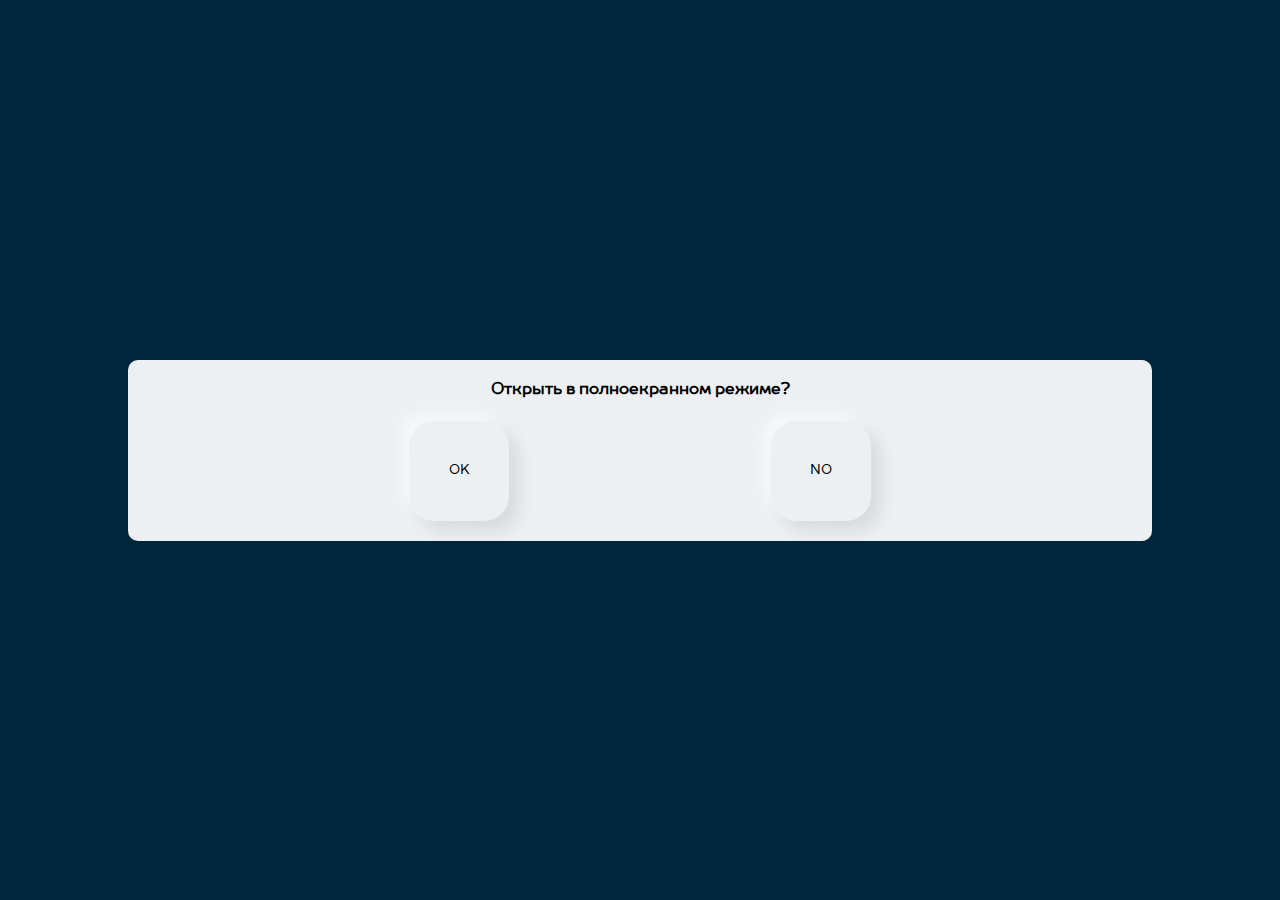
==== index.html @ 6e7ca12c "add content box" ====
<!DOCTYPE html>
<html lang="en">
  <head>
    <meta charset="utf-8" />
    <meta name="viewport" content="width=device-width, initial-scale=1" />
    <link rel="icon" href="favicon.ico" />
    <link rel="apple-touch-icon" href="favicon.png" />

    <meta name="theme-color" content="#00263c" />
    <meta
      name="description"
      content="Web site created using create-react-app"
    />
    <link rel="stylesheet" href="./publik/assets/css/main.min.css" />
    <title>ExpoApp</title>
  </head>
  <body>
    <noscript>You need to enable JavaScript to run this app.</noscript>
    <div class="modal__container active">
      <div class="modal__content">
        <h3>Открыть в полноекранном режиме?</h3>
        <button id="full_screen_submit">OK</button>
        <button id="full_screen_cancel">NO</button>
      </div>
    </div>

    <div class="wrapper">
      <div class="loader">
        <svg
          id="logo"
          xmlns="http://www.w3.org/2000/svg"
          width="100%"
          height="50vh"
          viewBox="-50 0 420 62.4"
          onanimationend="event.stopPropagation()"
        >
          <defs>
            <filter id="strokeGlow" y="-10" x="-10" width="420" height="62.4">
              <feGaussianBlur
                in="centeredOffset"
                stdDeviation="5 5"
                result="blur1"
                edgeMode="duplicate"
              ></feGaussianBlur>

              <feMerge>
                <feMergeNode in="blur1"></feMergeNode>
                <feMergeNode in="SourceGraphic"></feMergeNode>
              </feMerge>
            </filter>
          </defs>

          <g id="Layer_2" data-name="Layer 2" filter="url(#strokeGlow)">
            <path
              class="description_letter"
              d="M67.69,62.23H60.46v-9.3h1.26v8.2h6Z"
            />
            <path
              class="description_letter"
              d="M73.13,62.23H71.89v-9.3h1.24Z"
            />
            <path
              class="description_letter"
              d="M99.41,52.93v9.3H98.17V57.77H92.54v4.46H91.29v-9.3h1.25v3.73h5.63V52.93Z"
            />
            <path
              class="description_letter"
              d="M103.63,52.93h8.58V54h-3.67v8.2H107.3V54h-3.67Z"
            />
            <path
              class="description_letter"
              d="M117.67,62.23h-1.24v-9.3h1.24Z"
            />
            <path
              class="description_letter"
              d="M131.24,52.93v9.3H130l-6.15-7.46v7.46h-1.24v-9.3h1.25L130,60.39V52.93Z"
            />
            <path
              class="description_letter"
              d="M144.47,60.7a5,5,0,0,1-3.74,1.7,4.91,4.91,0,0,1-3.5-1.35,4.85,4.85,0,0,1-1.41-3.5,4.62,4.62,0,0,1,1.41-3.41,5.4,5.4,0,0,1,7.21,0l-.78.8a4,4,0,0,0-2.89-1A3.66,3.66,0,0,0,138.1,55a3.57,3.57,0,0,0-1,2.56,3.71,3.71,0,0,0,1.07,2.71,3.62,3.62,0,0,0,2.55,1,4,4,0,0,0,2.5-.89v-2.3h-2.5V57h3.74Z"
            />
            <path
              class="description_letter"
              d="M157.89,53.46a5.07,5.07,0,0,1,2.76-.7,7.94,7.94,0,0,1,3.61.8l-.45,1a7.25,7.25,0,0,0-3.07-.69,4,4,0,0,0-2.07.47,1.06,1.06,0,0,0-.59,1,1,1,0,0,0,.43.82,2.67,2.67,0,0,0,1.15.39l2,.36a5.68,5.68,0,0,1,2.23.8,2.17,2.17,0,0,1,.87,1.88,2.45,2.45,0,0,1-1,2.05,5.78,5.78,0,0,1-3.33.77,8.46,8.46,0,0,1-3.68-.76l.36-1a9.74,9.74,0,0,0,3.3.63,4.31,4.31,0,0,0,2.61-.56,1.4,1.4,0,0,0,.14-2,3.38,3.38,0,0,0-1.62-.57l-2.17-.37a3.65,3.65,0,0,1-1.92-.81,2,2,0,0,1-.59-1.58A2.14,2.14,0,0,1,157.89,53.46Z"
            />
            <path
              class="description_letter"
              d="M177.2,54.14a4.8,4.8,0,0,1,1.38,3.44,4.69,4.69,0,0,1-1.33,3.36,4.79,4.79,0,0,1-3.57,1.46,4.79,4.79,0,0,1-4.92-4.82,4.78,4.78,0,0,1,4.92-4.82A4.88,4.88,0,0,1,177.2,54.14Zm-6.2,6a3.69,3.69,0,0,0,5.33,0,3.92,3.92,0,0,0,0-5.2A3.72,3.72,0,0,0,171,55a3.74,3.74,0,0,0-1,2.59A3.68,3.68,0,0,0,171,60.15Z"
            />
            <path
              class="description_letter"
              d="M190.35,62.23h-7.23v-9.3h1.26v8.2h6Z"
            />
            <path
              class="description_letter"
              d="M202.2,58.35a4,4,0,0,1-1.22,3,4.16,4.16,0,0,1-5.68-.06,4.09,4.09,0,0,1-1.16-2.9V52.93h1.27v5.53a2.79,2.79,0,0,0,.79,2,2.63,2.63,0,0,0,2,.82,2.8,2.8,0,0,0,2-.82,2.76,2.76,0,0,0,.76-2V52.93h1.27Z"
            />
            <path
              class="description_letter"
              d="M206.41,52.93H215V54h-3.67v8.2h-1.24V54h-3.68Z"
            />
            <path
              class="description_letter"
              d="M220.46,62.23h-1.25v-9.3h1.25Z"
            />
            <path
              class="description_letter"
              d="M233.42,54.14a4.8,4.8,0,0,1,1.38,3.44,4.69,4.69,0,0,1-1.33,3.36,4.79,4.79,0,0,1-3.57,1.46A4.77,4.77,0,0,1,225,57.58a4.78,4.78,0,0,1,1.3-3.33,5.15,5.15,0,0,1,7.13-.11Zm-6.2,6a3.69,3.69,0,0,0,5.33,0,3.92,3.92,0,0,0,0-5.2,3.72,3.72,0,0,0-5.32,0,3.74,3.74,0,0,0-1,2.59A3.68,3.68,0,0,0,227.22,60.15Z"
            />
            <path
              class="description_letter"
              d="M248,52.93v9.3h-1.24l-6.16-7.46v7.46h-1.24v-9.3h1.26l6.17,7.46V52.93Z"
            />
            <path
              class="description_letter"
              d="M253.7,53.46a5,5,0,0,1,2.76-.7,8,8,0,0,1,3.61.8l-.45,1a7.28,7.28,0,0,0-3.07-.69,4,4,0,0,0-2.08.47,1.08,1.08,0,0,0-.59,1,.94.94,0,0,0,.44.82,2.63,2.63,0,0,0,1.14.39l2,.36a5.62,5.62,0,0,1,2.23.8,2.17,2.17,0,0,1,.87,1.88,2.45,2.45,0,0,1-1,2.05,5.78,5.78,0,0,1-3.33.77,8.42,8.42,0,0,1-3.67-.76l.35-1a9.75,9.75,0,0,0,3.31.63,4.28,4.28,0,0,0,2.6-.56,1.26,1.26,0,0,0,.51-1.06,1.23,1.23,0,0,0-.37-1,3.38,3.38,0,0,0-1.61-.57l-2.17-.37a3.72,3.72,0,0,1-1.93-.81,2,2,0,0,1-.59-1.58A2.13,2.13,0,0,1,253.7,53.46Z"
            />
            <path
              class="description_letter"
              d="M86.35,60.77a5.08,5.08,0,0,1-3.73,1.63,4.92,4.92,0,0,1-3.51-1.35,4.85,4.85,0,0,1-1.41-3.5,4.62,4.62,0,0,1,1.41-3.41,5.4,5.4,0,0,1,7.21,0l-.77.8a4,4,0,0,0-2.9-1A3.66,3.66,0,0,0,80,55a3.57,3.57,0,0,0-1,2.56,3.71,3.71,0,0,0,1.07,2.71,3.62,3.62,0,0,0,2.56,1,4,4,0,0,0,2.49-.89v-2.3H82.62V57h3.73Z"
            />
            <path
              class="logo_letter"
              d="M0,.57H24v5H5.55v7.15H22v5H5.55v8.68H24.68v5H0Z"
            />
            <path
              class="logo_letter"
              d="M100.39,19.79A11.91,11.91,0,0,1,92.12,23H82.76v8.38h-5.6V.57h15a11.58,11.58,0,0,1,9,4.11,11.19,11.19,0,0,1-.77,15.11Zm-3.75-3.7a8.14,8.14,0,0,0,1.54-4.21,5.91,5.91,0,0,0-1.54-4.22A6,6,0,0,0,91.91,5.6H82.76V18h9.56A5.71,5.71,0,0,0,96.64,16.09Z"
            />
            <path
              class="logo_letter"
              d="M142.12,4.52A16.23,16.23,0,0,1,146.7,16a15.56,15.56,0,0,1-4.37,11.2A16,16,0,0,1,130.45,32a16.27,16.27,0,0,1-12-5.14A16.29,16.29,0,0,1,142.12,4.52ZM122.59,23.65A10.56,10.56,0,0,0,130.45,27a10.75,10.75,0,0,0,7.87-3.34A11,11,0,0,0,141.2,16,10.63,10.63,0,0,0,130.45,4.93a10.73,10.73,0,0,0-7.86,3.35A11.06,11.06,0,0,0,119.66,16,11,11,0,0,0,122.59,23.65Z"
            />
            <path class="logo_letter" d="M182.88,31.41h-24V.57h5.5v26h18.51Z" />
            <path class="logo_letter" d="M199.16,31.41h-5.39V.57h5.39Z" />
            <path
              class="logo_letter"
              d="M240.22,24.91v1.44A16.23,16.23,0,0,1,227.62,32c-5.39,0-9.76-2-12.64-5.44a16.46,16.46,0,0,1-3.7-10.59A15.37,15.37,0,0,1,216,4.58,16.42,16.42,0,0,1,227.73,0a16,16,0,0,1,12.44,5.09l-3.65,3.65A11.15,11.15,0,0,0,227.73,5a10.94,10.94,0,0,0-7.87,3.24,10.75,10.75,0,0,0-3,7.66,10.79,10.79,0,0,0,3.19,8,10.63,10.63,0,0,0,7.55,3A11.74,11.74,0,0,0,235,24.47V19h-8.16V14h13.37Z"
            />
            <path
              class="logo_letter"
              d="M280.84.57V31.41h-5.45v-14H259.15v14h-5.5V.57h5.5V12.49h16.24V.57Z"
            />
            <path
              class="logo_letter"
              d="M291.73.57h28.33V5.5H308.59V31.41H303.2V5.5H291.73Z"
            />
            <polygon
              class="X_white"
              points="48.42 8.09 42.7 0.56 35.81 0.56 45.09 12.77 48.42 8.09"
            />
            <polygon
              class="X_white"
              points="51.21 20.83 59.25 31.41 66.14 31.41 55.19 17 51.21 20.83"
            />
            <polygon
              class="X_yello"
              points="56.83 0.59 34.89 31.41 36.59 31.41 68.65 0.59 56.83 0.59"
            />
          </g>
        </svg>
      </div>

      <div id="app">
        <section class="page page_1">
          <div class="card">
            <div class="card__media">
              <div class="card__media__intro">
              <img src="./publik/images/first.jpg" alt="" />
              </div>
            </div>
            <div class="card__content">
              <h3>Персональне світлове шоу</h3>
              <p>
                Lorem ipsum dolor sit, amet consectetur adipisicing elit. Rem,
                accusamus quae. Doloremque consequuntur autem iste porro tempore
                aperiam! Suscipit temporibus laboriosam labore beatae autem
                nulla dolorum iure animi at maxime!
              </p>
            </div>
          </div>
        </section>
        <section class="page page_2">
          <div class="card">
            <div class="card__media">
              <div class="card__media__intro">
              <img src="./publik/images/sec.jpg" alt="" />
              </div>
            </div>
            <div class="card__content">
              <h3>Идея символим проекта</h3>
              <p>
                Lorem ipsum dolor sit, amet consectetur adipisicing elit. Rem,
                accusamus quae. Doloremque consequuntur autem iste porro tempore
                aperiam! Suscipit temporibus laboriosam labore beatae autem
                nulla dolorum iure animi at maxime!
              </p>
            </div>
          </div>
        </section>
        <section class="page page_3">
          <div class="card">
            <div class="card__media">
              <div class="card__media__intro">
                <video
                  src="./publik/video/third.mp4"
                  preload="auto"
                  autoplay="true"
                  loop="true"
                  muted="muted"
                >
                  Sorry, your browser doesn't support embedded videos
                </video>
              </div>
            </div>
            <div class="card__content">
              <h3>3 Page</h3>
              <p>
                Lorem ipsum dolor sit, amet consectetur adipisicing elit. Rem,
                accusamus quae. Doloremque consequuntur autem iste porro tempore
                aperiam! Suscipit temporibus laboriosam labore beatae autem
                nulla dolorum iure animi at maxime!
              </p>
            </div>
          </div>
        </section>
        <section class="page page_4">
          <div class="card">
            <div class="card__media">
              <div class="card__media__intro">
                <video
                  src="./publik/video/fought.mp4"
                  preload="auto"
                  autoplay="true"
                  loop="true"
                  muted="muted"
                >
                  Sorry, your browser doesn't support embedded videos
                </video>
              </div>
            </div>
            <div class="card__content">
              <h3>4 Page</h3>
              <p>
                Lorem ipsum dolor sit, amet consectetur adipisicing elit. Rem,
                accusamus quae. Doloremque consequuntur autem iste porro tempore
                aperiam! Suscipit temporibus laboriosam labore beatae autem
                nulla dolorum iure animi at maxime!
              </p>
            </div>
          </div>
        </section>
      </div>
    </div>
    <script src="./publik/assets/js/index.js"></script>
  </body>
</html>
---- publik/assets/css/main.min.css ----
@font-face{font-family:"Prosto Sans";src:url("../fonts/TTProstoSansRegular.otf") format("opentype")}*{margin:0;padding:0;-webkit-box-sizing:border-box;box-sizing:border-box;font-family:Prosto Sans}html{font-size:62.5%}.wrapper{height:100vh;background-color:#00263c;position:relative;overflow:hidden}#app{height:100vh;display:-webkit-box;display:-ms-flexbox;display:flex;width:400vw}.page{width:100vw;height:100%;padding-right:15px;padding-left:15px;background-color:#00263c;position:absolute;left:0;top:0;display:-webkit-box;display:-ms-flexbox;display:flex;-webkit-box-pack:center;-ms-flex-pack:center;justify-content:center;-webkit-box-align:center;-ms-flex-align:center;align-items:center;-webkit-transition:opacity 0.5s linear;transition:opacity 0.5s linear;opacity:0;pointer-events:none}.page .card{width:100%;-webkit-box-shadow:3px 3px 3px #031824, -3px -3px 3px #4d4d4d;box-shadow:3px 3px 3px #031824, -3px -3px 3px #4d4d4d;background-color:#00263c;padding:30px;margin:60px 0 30px;border-radius:1.25rem;position:relative}.page .card::before{content:"";position:absolute;top:-63px;left:0;width:100%;height:60px;background-color:#00263c;z-index:1;right:45px}.page .card__media{position:relative;display:inline-block;border-radius:1.25rem;padding:10px;margin-top:-88px;background-color:#00263c}.page .card__media::after{content:"";position:absolute;top:0;left:0;right:0;bottom:0;-webkit-box-shadow:inset 3px 3px 3px #042233, inset -3px -3px 3px #4d4d4d;box-shadow:inset 3px 3px 3px #042233, inset -3px -3px 3px #4d4d4d;border-radius:1.25rem;z-index:0}.page .card__media__intro{-webkit-box-shadow:-2px -2px 7px rgba(83,83,83,0.4),2px 2px 7px rgba(0,0,0,0.35);box-shadow:-2px -2px 7px rgba(83,83,83,0.4),2px 2px 7px rgba(0,0,0,0.35);border-radius:1.25rem;padding:5px;position:relative;z-index:2;display:block}.page .card__media__intro img,.page .card__media__intro video{display:inline-block;border-radius:1rem;width:100%;vertical-align:middle;border-style:none}.page .card__content{color:#ccc;text-align:justify;padding:2rem}.page .card__content h3{font-size:3.4rem}.page .card__content p{font-size:1.6rem}.page.active{opacity:1;pointer-events:initial}button{width:100px;height:100px;-webkit-appearance:none;-moz-appearance:none;appearance:none;background-color:transparent;-webkit-box-shadow:-10px -10px 15px rgba(255,255,255,0.5),10px 10px 15px rgba(70,70,70,0.12);box-shadow:-10px -10px 15px rgba(255,255,255,0.5),10px 10px 15px rgba(70,70,70,0.12);border-radius:25px;border:none;outline:none}.modal__container{position:absolute;z-index:10;top:0;bottom:0;left:0;right:0;display:-webkit-box;display:-ms-flexbox;display:flex;-webkit-box-pack:center;-ms-flex-pack:center;justify-content:center;-webkit-box-align:center;-ms-flex-align:center;align-items:center;background-color:transparent;will-change:opacity;opacity:0;pointer-events:none;-webkit-transition:opacity .5s ease-in;transition:opacity .5s ease-in;z-index:11}.modal__container.active{opacity:1;pointer-events:initial}.modal__content{width:80vw;display:-webkit-box;display:-ms-flexbox;display:flex;-ms-flex-wrap:wrap;flex-wrap:wrap;padding:20px;background-color:#ECF0F3;-webkit-box-pack:space-evenly;-ms-flex-pack:space-evenly;justify-content:space-evenly;border-radius:10px}.modal__content>h3{-ms-flex-preferred-size:100%;flex-basis:100%;text-align:center;margin-bottom:20px;font-size:1.6rem}.loader{background:#00263c;position:absolute;left:0;right:0;height:100vh;display:-webkit-box;display:-ms-flexbox;display:flex;-webkit-box-pack:center;-ms-flex-pack:center;justify-content:center;-webkit-box-align:center;-ms-flex-align:center;align-items:center;z-index:10}.logo_letter,.X_white{fill:transparent;stroke:#c0f0ff;stroke-width:1;stroke-dasharray:100%;stroke-dashoffset:100%}.description_letter{fill:transparent;stroke:#c0f0ff;stroke-width:1;stroke-dasharray:100%;stroke-dashoffset:100%}.X_yello{fill:transparent;stroke:#ffcd00;stroke-width:1;stroke-dasharray:100%;stroke-dashoffset:100%;fill-rule:evenodd}.loader.play{-webkit-animation:loader_fade_out 1s ease-in-out 6s forwards;animation:loader_fade_out 1s ease-in-out 6s forwards}.loader.play .logo_letter,.loader.play .X_white{-webkit-animation:draw_letters 2s ease-in-out 2s 2 alternate;animation:draw_letters 2s ease-in-out 2s 2 alternate}.loader.play .description_letter{-webkit-animation:draw_letters 2s ease-in-out 2s 2 alternate;animation:draw_letters 2s ease-in-out 2s 2 alternate}.loader.play .X_yello{-webkit-animation:draw_X_letters 2s ease-in-out 2s 2 alternate;animation:draw_X_letters 2s ease-in-out 2s 2 alternate}@-webkit-keyframes draw_letters{0%{stroke-dashoffset:100%;fill:transparent}20%{fill:transparent}60%{fill:#c0f0ff}100%{stroke-dashoffset:0%;fill:#d5f5ff}}@keyframes draw_letters{0%{stroke-dashoffset:100%;fill:transparent}20%{fill:transparent}60%{fill:#c0f0ff}100%{stroke-dashoffset:0%;fill:#d5f5ff}}@-webkit-keyframes draw_X_letters{0%{stroke-dashoffset:100%;fill:transparent}20%{fill:transparent}50%{fill:#ffcd00}100%{stroke-dashoffset:0%;fill:#ffcd00}}@keyframes draw_X_letters{0%{stroke-dashoffset:100%;fill:transparent}20%{fill:transparent}50%{fill:#ffcd00}100%{stroke-dashoffset:0%;fill:#ffcd00}}@-webkit-keyframes loader_fade_out{to{opacity:0;pointer-events:none}}@keyframes loader_fade_out{to{opacity:0;pointer-events:none}}
/*# sourceMappingURL=main.min.css.map */
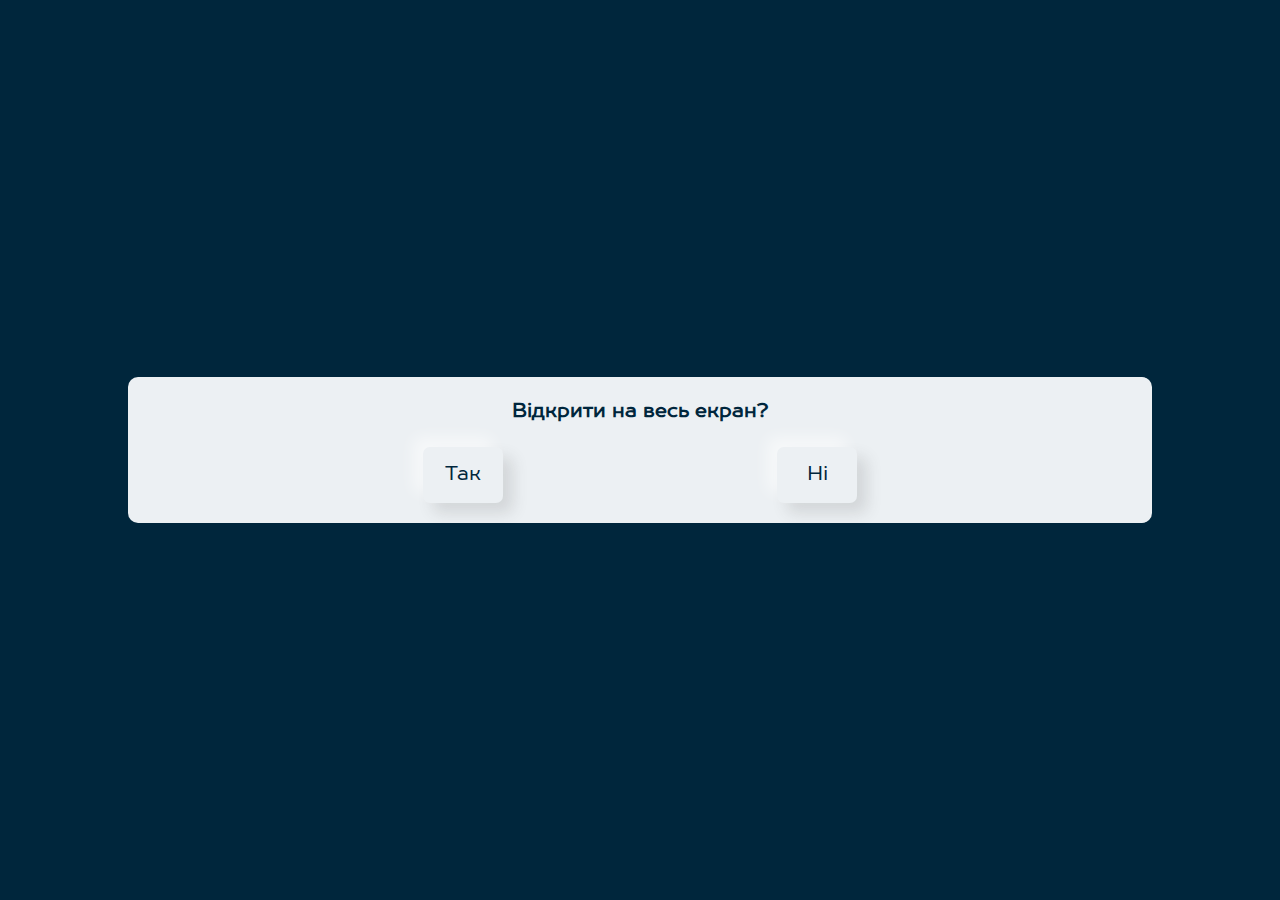
==== commit 78bf0f33: "stable version" ====
--- a/index.html
+++ b/index.html
@@ -18,9 +18,9 @@
     <noscript>You need to enable JavaScript to run this app.</noscript>
     <div class="modal__container active">
       <div class="modal__content">
-        <h3>Открыть в полноекранном режиме?</h3>
-        <button id="full_screen_submit">OK</button>
-        <button id="full_screen_cancel">NO</button>
+        <h3>Відкрити на весь екран?</h3>
+        <button id="full_screen_submit">Так</button>
+        <button id="full_screen_cancel">Ні</button>
       </div>
     </div>
 
@@ -166,7 +166,7 @@
           <div class="card">
             <div class="card__media">
               <div class="card__media__intro">
-              <img src="./publik/images/first.jpg" alt="" />
+              <img src="./publik/images/Dniepr.jpg" alt="" />
               </div>
             </div>
             <div class="card__content">
@@ -184,7 +184,7 @@
           <div class="card">
             <div class="card__media">
               <div class="card__media__intro">
-              <img src="./publik/images/sec.jpg" alt="" />
+              <img src="./publik/images/Plosiad.jpg" alt="" />
               </div>
             </div>
             <div class="card__content">
--- a/publik/assets/css/main.min.css
+++ b/publik/assets/css/main.min.css
@@ -1,2 +1,2 @@
-@font-face{font-family:"Prosto Sans";src:url("../fonts/TTProstoSansRegular.otf") format("opentype")}*{margin:0;padding:0;-webkit-box-sizing:border-box;box-sizing:border-box;font-family:Prosto Sans}html{font-size:62.5%}.wrapper{height:100vh;background-color:#00263c;position:relative;overflow:hidden}#app{height:100vh;display:-webkit-box;display:-ms-flexbox;display:flex;width:400vw}.page{width:100vw;height:100%;padding-right:15px;padding-left:15px;background-color:#00263c;position:absolute;left:0;top:0;display:-webkit-box;display:-ms-flexbox;display:flex;-webkit-box-pack:center;-ms-flex-pack:center;justify-content:center;-webkit-box-align:center;-ms-flex-align:center;align-items:center;-webkit-transition:opacity 0.5s linear;transition:opacity 0.5s linear;opacity:0;pointer-events:none}.page .card{width:100%;-webkit-box-shadow:3px 3px 3px #031824, -3px -3px 3px #4d4d4d;box-shadow:3px 3px 3px #031824, -3px -3px 3px #4d4d4d;background-color:#00263c;padding:30px;margin:60px 0 30px;border-radius:1.25rem;position:relative}.page .card::before{content:"";position:absolute;top:-63px;left:0;width:100%;height:60px;background-color:#00263c;z-index:1;right:45px}.page .card__media{position:relative;display:inline-block;border-radius:1.25rem;padding:10px;margin-top:-88px;background-color:#00263c}.page .card__media::after{content:"";position:absolute;top:0;left:0;right:0;bottom:0;-webkit-box-shadow:inset 3px 3px 3px #042233, inset -3px -3px 3px #4d4d4d;box-shadow:inset 3px 3px 3px #042233, inset -3px -3px 3px #4d4d4d;border-radius:1.25rem;z-index:0}.page .card__media__intro{-webkit-box-shadow:-2px -2px 7px rgba(83,83,83,0.4),2px 2px 7px rgba(0,0,0,0.35);box-shadow:-2px -2px 7px rgba(83,83,83,0.4),2px 2px 7px rgba(0,0,0,0.35);border-radius:1.25rem;padding:5px;position:relative;z-index:2;display:block}.page .card__media__intro img,.page .card__media__intro video{display:inline-block;border-radius:1rem;width:100%;vertical-align:middle;border-style:none}.page .card__content{color:#ccc;text-align:justify;padding:2rem}.page .card__content h3{font-size:3.4rem}.page .card__content p{font-size:1.6rem}.page.active{opacity:1;pointer-events:initial}button{width:100px;height:100px;-webkit-appearance:none;-moz-appearance:none;appearance:none;background-color:transparent;-webkit-box-shadow:-10px -10px 15px rgba(255,255,255,0.5),10px 10px 15px rgba(70,70,70,0.12);box-shadow:-10px -10px 15px rgba(255,255,255,0.5),10px 10px 15px rgba(70,70,70,0.12);border-radius:25px;border:none;outline:none}.modal__container{position:absolute;z-index:10;top:0;bottom:0;left:0;right:0;display:-webkit-box;display:-ms-flexbox;display:flex;-webkit-box-pack:center;-ms-flex-pack:center;justify-content:center;-webkit-box-align:center;-ms-flex-align:center;align-items:center;background-color:transparent;will-change:opacity;opacity:0;pointer-events:none;-webkit-transition:opacity .5s ease-in;transition:opacity .5s ease-in;z-index:11}.modal__container.active{opacity:1;pointer-events:initial}.modal__content{width:80vw;display:-webkit-box;display:-ms-flexbox;display:flex;-ms-flex-wrap:wrap;flex-wrap:wrap;padding:20px;background-color:#ECF0F3;-webkit-box-pack:space-evenly;-ms-flex-pack:space-evenly;justify-content:space-evenly;border-radius:10px}.modal__content>h3{-ms-flex-preferred-size:100%;flex-basis:100%;text-align:center;margin-bottom:20px;font-size:1.6rem}.loader{background:#00263c;position:absolute;left:0;right:0;height:100vh;display:-webkit-box;display:-ms-flexbox;display:flex;-webkit-box-pack:center;-ms-flex-pack:center;justify-content:center;-webkit-box-align:center;-ms-flex-align:center;align-items:center;z-index:10}.logo_letter,.X_white{fill:transparent;stroke:#c0f0ff;stroke-width:1;stroke-dasharray:100%;stroke-dashoffset:100%}.description_letter{fill:transparent;stroke:#c0f0ff;stroke-width:1;stroke-dasharray:100%;stroke-dashoffset:100%}.X_yello{fill:transparent;stroke:#ffcd00;stroke-width:1;stroke-dasharray:100%;stroke-dashoffset:100%;fill-rule:evenodd}.loader.play{-webkit-animation:loader_fade_out 1s ease-in-out 6s forwards;animation:loader_fade_out 1s ease-in-out 6s forwards}.loader.play .logo_letter,.loader.play .X_white{-webkit-animation:draw_letters 2s ease-in-out 2s 2 alternate;animation:draw_letters 2s ease-in-out 2s 2 alternate}.loader.play .description_letter{-webkit-animation:draw_letters 2s ease-in-out 2s 2 alternate;animation:draw_letters 2s ease-in-out 2s 2 alternate}.loader.play .X_yello{-webkit-animation:draw_X_letters 2s ease-in-out 2s 2 alternate;animation:draw_X_letters 2s ease-in-out 2s 2 alternate}@-webkit-keyframes draw_letters{0%{stroke-dashoffset:100%;fill:transparent}20%{fill:transparent}60%{fill:#c0f0ff}100%{stroke-dashoffset:0%;fill:#d5f5ff}}@keyframes draw_letters{0%{stroke-dashoffset:100%;fill:transparent}20%{fill:transparent}60%{fill:#c0f0ff}100%{stroke-dashoffset:0%;fill:#d5f5ff}}@-webkit-keyframes draw_X_letters{0%{stroke-dashoffset:100%;fill:transparent}20%{fill:transparent}50%{fill:#ffcd00}100%{stroke-dashoffset:0%;fill:#ffcd00}}@keyframes draw_X_letters{0%{stroke-dashoffset:100%;fill:transparent}20%{fill:transparent}50%{fill:#ffcd00}100%{stroke-dashoffset:0%;fill:#ffcd00}}@-webkit-keyframes loader_fade_out{to{opacity:0;pointer-events:none}}@keyframes loader_fade_out{to{opacity:0;pointer-events:none}}
+@font-face{font-family:"Expo_regular";src:url("../fonts/TT Prosto Sans Regular.otf") format("opentype")}@font-face{font-family:"Expo_Black";src:url("../fonts/TT Prosto Sans Black.otf") format("opentype")}@font-face{font-family:"Expo_Bold";src:url("../fonts/TT Prosto Sans Bold.otf") format("opentype")}@font-face{font-family:"Expo_Light";src:url("../fonts/TT Prosto Sans Light.otf") format("opentype")}@font-face{font-family:"Expo_Light Italic";src:url("../fonts/TT Prosto Sans Light Italic.otf") format("opentype")}*{margin:0;padding:0;-webkit-box-sizing:border-box;box-sizing:border-box;font-family:Expo_regular}*::-moz-selection{color:red}*::selection{color:red}html{font-size:62.5%}.wrapper{height:100vh;background-color:#00263c;position:relative;overflow:hidden}#app{height:100vh;display:-webkit-box;display:-ms-flexbox;display:flex;width:400vw}.page{width:100vw;height:100%;padding-right:15px;padding-left:15px;background-color:#00263c;position:absolute;left:0;top:0;display:-webkit-box;display:-ms-flexbox;display:flex;-webkit-box-pack:center;-ms-flex-pack:center;justify-content:center;-webkit-box-align:center;-ms-flex-align:center;align-items:center;-webkit-transition:opacity 0.5s linear;transition:opacity 0.5s linear;opacity:0;pointer-events:none}.page .card{width:100%;-webkit-box-shadow:3px 3px 3px #031824, -3px -3px 3px #4d4d4d;box-shadow:3px 3px 3px #031824, -3px -3px 3px #4d4d4d;background-color:#00263c;padding:30px;margin:60px 0 30px;border-radius:1.25rem;position:relative}.page .card::before{content:"";position:absolute;top:-63px;left:0;width:100%;height:60px;background-color:#00263c;z-index:1;right:45px}.page .card__media{height:35vh;position:relative;display:inline-block;border-radius:1.25rem;padding:10px;margin-top:-88px;background-color:#00263c}.page .card__media>*{height:100%}.page .card__media::after{content:"";position:absolute;top:0;left:0;right:0;bottom:0;-webkit-box-shadow:inset 3px 3px 3px #042233, inset -3px -3px 3px #4d4d4d;box-shadow:inset 3px 3px 3px #042233, inset -3px -3px 3px #4d4d4d;border-radius:1.25rem;z-index:0}.page .card__media__intro{-webkit-box-shadow:-2px -2px 7px rgba(83,83,83,0.4),2px 2px 7px rgba(0,0,0,0.35);box-shadow:-2px -2px 7px rgba(83,83,83,0.4),2px 2px 7px rgba(0,0,0,0.35);border-radius:1.25rem;padding:5px;position:relative;z-index:2;display:block}.page .card__media__intro img,.page .card__media__intro video{display:inline-block;border-radius:1rem;width:100%;height:100%;vertical-align:middle;-o-object-fit:cover;object-fit:cover;border-style:none}.page .card__content{color:#ccc;text-align:justify;padding:2rem}.page .card__content h3{font-size:3.4rem}.page .card__content p{font-size:1.6rem}.page.active{opacity:1;pointer-events:initial}button{padding:.75em 1em;min-width:4em;-webkit-appearance:none;-moz-appearance:none;appearance:none;background-color:transparent;-webkit-box-shadow:-10px -10px 15px rgba(255,255,255,0.534),10px 10px 15px rgba(70,70,70,0.15);box-shadow:-10px -10px 15px rgba(255,255,255,0.534),10px 10px 15px rgba(70,70,70,0.15);border-radius:.35em;color:inherit;border:none;outline:none;font-size:1em}button:active{color:green}.modal__container{position:absolute;z-index:10;top:0;bottom:0;left:0;right:0;display:-webkit-box;display:-ms-flexbox;display:flex;-webkit-box-pack:center;-ms-flex-pack:center;justify-content:center;-webkit-box-align:center;-ms-flex-align:center;align-items:center;background-color:transparent;will-change:opacity;opacity:0;pointer-events:none;-webkit-transition:opacity .5s ease-in;transition:opacity .5s ease-in;z-index:11}.modal__container.active{opacity:1;pointer-events:initial}.modal__content{width:80vw;display:-webkit-box;display:-ms-flexbox;display:flex;-ms-flex-wrap:wrap;flex-wrap:wrap;padding:20px;background-color:#ECF0F3;-webkit-box-pack:space-evenly;-ms-flex-pack:space-evenly;justify-content:space-evenly;border-radius:10px;font-size:2rem;color:#00263c}.modal__content>h3{-ms-flex-preferred-size:100%;flex-basis:100%;text-align:center;margin-bottom:20px;font-size:1em;line-height:1.5em}.loader{background:#00263c;position:absolute;left:0;right:0;height:100vh;display:-webkit-box;display:-ms-flexbox;display:flex;-webkit-box-pack:center;-ms-flex-pack:center;justify-content:center;-webkit-box-align:center;-ms-flex-align:center;align-items:center;z-index:10}.logo_letter,.X_white{fill:transparent;stroke:#c0f0ff;stroke-width:1;stroke-dasharray:100%;stroke-dashoffset:100%}.description_letter{fill:transparent;stroke:#c0f0ff;stroke-width:1;stroke-dasharray:100%;stroke-dashoffset:100%}.X_yello{fill:transparent;stroke:#ffcd00;stroke-width:1;stroke-dasharray:100%;stroke-dashoffset:100%;fill-rule:evenodd}.loader.play{-webkit-animation:loader_fade_out 1s ease-in-out 6s forwards;animation:loader_fade_out 1s ease-in-out 6s forwards}.loader.play .logo_letter,.loader.play .X_white{-webkit-animation:draw_letters 2s ease-in-out 2s 2 alternate;animation:draw_letters 2s ease-in-out 2s 2 alternate}.loader.play .description_letter{-webkit-animation:draw_letters 2s ease-in-out 2s 2 alternate;animation:draw_letters 2s ease-in-out 2s 2 alternate}.loader.play .X_yello{-webkit-animation:draw_X_letters 2s ease-in-out 2s 2 alternate;animation:draw_X_letters 2s ease-in-out 2s 2 alternate}@-webkit-keyframes draw_letters{0%{stroke-dashoffset:100%;fill:transparent}20%{fill:transparent}60%{fill:#c0f0ff}100%{stroke-dashoffset:0%;fill:#d5f5ff}}@keyframes draw_letters{0%{stroke-dashoffset:100%;fill:transparent}20%{fill:transparent}60%{fill:#c0f0ff}100%{stroke-dashoffset:0%;fill:#d5f5ff}}@-webkit-keyframes draw_X_letters{0%{stroke-dashoffset:100%;fill:transparent}20%{fill:transparent}50%{fill:#ffcd00}100%{stroke-dashoffset:0%;fill:#ffcd00}}@keyframes draw_X_letters{0%{stroke-dashoffset:100%;fill:transparent}20%{fill:transparent}50%{fill:#ffcd00}100%{stroke-dashoffset:0%;fill:#ffcd00}}@-webkit-keyframes loader_fade_out{to{opacity:0;pointer-events:none}}@keyframes loader_fade_out{to{opacity:0;pointer-events:none}}
 /*# sourceMappingURL=main.min.css.map */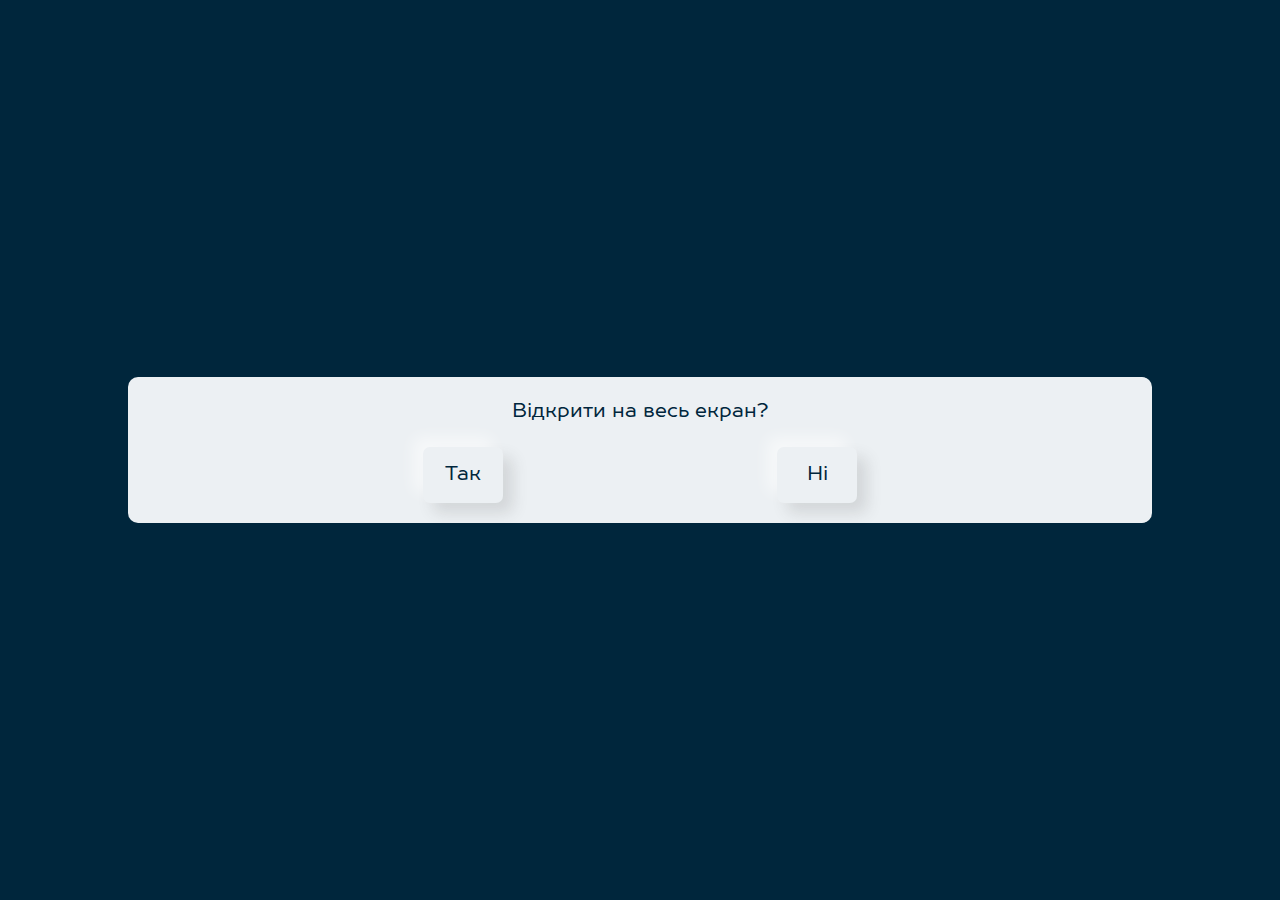
==== commit 4ad84f4c: "create animations" ====
--- a/index.html
+++ b/index.html
@@ -18,7 +18,7 @@
     <noscript>You need to enable JavaScript to run this app.</noscript>
     <div class="modal__container active">
       <div class="modal__content">
-        <h3>Відкрити на весь екран?</h3>
+        <p class="modal__content__info">Відкрити на весь екран?</p>
         <button id="full_screen_submit">Так</button>
         <button id="full_screen_cancel">Ні</button>
       </div>
@@ -164,91 +164,77 @@
       <div id="app">
         <section class="page page_1">
           <div class="card">
-            <div class="card__media">
-              <div class="card__media__intro">
-              <img src="./publik/images/Dniepr.jpg" alt="" />
-              </div>
-            </div>
+            <div class="card__media-container">
+              <img
+                class="card__bg card__bg-1"
+                src="./publik/images/Dniepr.jpg"
+                alt="Дніпро"
+              />
+            </div>
+
             <div class="card__content">
               <h3>Персональне світлове шоу</h3>
               <p>
-                Lorem ipsum dolor sit, amet consectetur adipisicing elit. Rem,
-                accusamus quae. Doloremque consequuntur autem iste porro tempore
-                aperiam! Suscipit temporibus laboriosam labore beatae autem
-                nulla dolorum iure animi at maxime!
+                Lorem ipsum dolor sit, amet consectetur adipisicing elit.
+                Assumenda cumque sint minima! Non quae ab aliquid unde laborum
               </p>
             </div>
+            <button>Далі</button>
           </div>
         </section>
         <section class="page page_2">
           <div class="card">
-            <div class="card__media">
-              <div class="card__media__intro">
-              <img src="./publik/images/Plosiad.jpg" alt="" />
-              </div>
+            <div class="card__media-container">
+              <img
+                class="card__bg card__bg-2"
+                src="./publik/images/Plosiad.jpg"
+                alt="Дніпро"
+              />
             </div>
             <div class="card__content">
-              <h3>Идея символим проекта</h3>
+              <h3>Персональне світлове шоу</h3>
               <p>
-                Lorem ipsum dolor sit, amet consectetur adipisicing elit. Rem,
-                accusamus quae. Doloremque consequuntur autem iste porro tempore
-                aperiam! Suscipit temporibus laboriosam labore beatae autem
-                nulla dolorum iure animi at maxime!
+                Lorem ipsum dolor sit, amet consectetur adipisicing elit.
+                Assumenda cumque sint minima! Non quae ab aliquid unde laborum
               </p>
             </div>
+            <button>Далі</button>
           </div>
         </section>
         <section class="page page_3">
           <div class="card">
-            <div class="card__media">
-              <div class="card__media__intro">
-                <video
-                  src="./publik/video/third.mp4"
-                  preload="auto"
-                  autoplay="true"
-                  loop="true"
-                  muted="muted"
-                >
-                  Sorry, your browser doesn't support embedded videos
-                </video>
-              </div>
-            </div>
-            <div class="card__content">
-              <h3>3 Page</h3>
-              <p>
-                Lorem ipsum dolor sit, amet consectetur adipisicing elit. Rem,
-                accusamus quae. Doloremque consequuntur autem iste porro tempore
-                aperiam! Suscipit temporibus laboriosam labore beatae autem
-                nulla dolorum iure animi at maxime!
-              </p>
-            </div>
+            <div class="card__media-container">
+              <video
+                class="card__bg card__bg-3"
+                src="./publik/video/third.mp4"
+                preload="auto"
+                loop="true"
+                muted="muted"
+              >
+                На жаль, ваш веб-переглядач не підтримує вбудовані відео
+              </video>
+            </div>
+            <button>Далі</button>
           </div>
         </section>
         <section class="page page_4">
           <div class="card">
-            <div class="card__media">
-              <div class="card__media__intro">
-                <video
-                  src="./publik/video/fought.mp4"
-                  preload="auto"
-                  autoplay="true"
-                  loop="true"
-                  muted="muted"
-                >
-                  Sorry, your browser doesn't support embedded videos
-                </video>
-              </div>
-            </div>
-            <div class="card__content">
-              <h3>4 Page</h3>
-              <p>
-                Lorem ipsum dolor sit, amet consectetur adipisicing elit. Rem,
-                accusamus quae. Doloremque consequuntur autem iste porro tempore
-                aperiam! Suscipit temporibus laboriosam labore beatae autem
-                nulla dolorum iure animi at maxime!
-              </p>
-            </div>
-          </div>
+            <div class="card__media-container">
+              <video
+                class="card__bg card__bg-4"
+                src="./publik/video/fought.mp4"
+                preload="auto"
+                loop="true"
+                muted="muted"
+              >
+                Sorry, your browser doesn't support embedded videos
+              </video>
+            </div>
+            <button>Далі</button>
+          </div>
+        </section>
+        <section class="page page_5">
+          <button>Далі</button>
         </section>
       </div>
     </div>
--- a/publik/assets/css/main.min.css
+++ b/publik/assets/css/main.min.css
@@ -1,2 +1,2 @@
-@font-face{font-family:"Expo_regular";src:url("../fonts/TT Prosto Sans Regular.otf") format("opentype")}@font-face{font-family:"Expo_Black";src:url("../fonts/TT Prosto Sans Black.otf") format("opentype")}@font-face{font-family:"Expo_Bold";src:url("../fonts/TT Prosto Sans Bold.otf") format("opentype")}@font-face{font-family:"Expo_Light";src:url("../fonts/TT Prosto Sans Light.otf") format("opentype")}@font-face{font-family:"Expo_Light Italic";src:url("../fonts/TT Prosto Sans Light Italic.otf") format("opentype")}*{margin:0;padding:0;-webkit-box-sizing:border-box;box-sizing:border-box;font-family:Expo_regular}*::-moz-selection{color:red}*::selection{color:red}html{font-size:62.5%}.wrapper{height:100vh;background-color:#00263c;position:relative;overflow:hidden}#app{height:100vh;display:-webkit-box;display:-ms-flexbox;display:flex;width:400vw}.page{width:100vw;height:100%;padding-right:15px;padding-left:15px;background-color:#00263c;position:absolute;left:0;top:0;display:-webkit-box;display:-ms-flexbox;display:flex;-webkit-box-pack:center;-ms-flex-pack:center;justify-content:center;-webkit-box-align:center;-ms-flex-align:center;align-items:center;-webkit-transition:opacity 0.5s linear;transition:opacity 0.5s linear;opacity:0;pointer-events:none}.page .card{width:100%;-webkit-box-shadow:3px 3px 3px #031824, -3px -3px 3px #4d4d4d;box-shadow:3px 3px 3px #031824, -3px -3px 3px #4d4d4d;background-color:#00263c;padding:30px;margin:60px 0 30px;border-radius:1.25rem;position:relative}.page .card::before{content:"";position:absolute;top:-63px;left:0;width:100%;height:60px;background-color:#00263c;z-index:1;right:45px}.page .card__media{height:35vh;position:relative;display:inline-block;border-radius:1.25rem;padding:10px;margin-top:-88px;background-color:#00263c}.page .card__media>*{height:100%}.page .card__media::after{content:"";position:absolute;top:0;left:0;right:0;bottom:0;-webkit-box-shadow:inset 3px 3px 3px #042233, inset -3px -3px 3px #4d4d4d;box-shadow:inset 3px 3px 3px #042233, inset -3px -3px 3px #4d4d4d;border-radius:1.25rem;z-index:0}.page .card__media__intro{-webkit-box-shadow:-2px -2px 7px rgba(83,83,83,0.4),2px 2px 7px rgba(0,0,0,0.35);box-shadow:-2px -2px 7px rgba(83,83,83,0.4),2px 2px 7px rgba(0,0,0,0.35);border-radius:1.25rem;padding:5px;position:relative;z-index:2;display:block}.page .card__media__intro img,.page .card__media__intro video{display:inline-block;border-radius:1rem;width:100%;height:100%;vertical-align:middle;-o-object-fit:cover;object-fit:cover;border-style:none}.page .card__content{color:#ccc;text-align:justify;padding:2rem}.page .card__content h3{font-size:3.4rem}.page .card__content p{font-size:1.6rem}.page.active{opacity:1;pointer-events:initial}button{padding:.75em 1em;min-width:4em;-webkit-appearance:none;-moz-appearance:none;appearance:none;background-color:transparent;-webkit-box-shadow:-10px -10px 15px rgba(255,255,255,0.534),10px 10px 15px rgba(70,70,70,0.15);box-shadow:-10px -10px 15px rgba(255,255,255,0.534),10px 10px 15px rgba(70,70,70,0.15);border-radius:.35em;color:inherit;border:none;outline:none;font-size:1em}button:active{color:green}.modal__container{position:absolute;z-index:10;top:0;bottom:0;left:0;right:0;display:-webkit-box;display:-ms-flexbox;display:flex;-webkit-box-pack:center;-ms-flex-pack:center;justify-content:center;-webkit-box-align:center;-ms-flex-align:center;align-items:center;background-color:transparent;will-change:opacity;opacity:0;pointer-events:none;-webkit-transition:opacity .5s ease-in;transition:opacity .5s ease-in;z-index:11}.modal__container.active{opacity:1;pointer-events:initial}.modal__content{width:80vw;display:-webkit-box;display:-ms-flexbox;display:flex;-ms-flex-wrap:wrap;flex-wrap:wrap;padding:20px;background-color:#ECF0F3;-webkit-box-pack:space-evenly;-ms-flex-pack:space-evenly;justify-content:space-evenly;border-radius:10px;font-size:2rem;color:#00263c}.modal__content>h3{-ms-flex-preferred-size:100%;flex-basis:100%;text-align:center;margin-bottom:20px;font-size:1em;line-height:1.5em}.loader{background:#00263c;position:absolute;left:0;right:0;height:100vh;display:-webkit-box;display:-ms-flexbox;display:flex;-webkit-box-pack:center;-ms-flex-pack:center;justify-content:center;-webkit-box-align:center;-ms-flex-align:center;align-items:center;z-index:10}.logo_letter,.X_white{fill:transparent;stroke:#c0f0ff;stroke-width:1;stroke-dasharray:100%;stroke-dashoffset:100%}.description_letter{fill:transparent;stroke:#c0f0ff;stroke-width:1;stroke-dasharray:100%;stroke-dashoffset:100%}.X_yello{fill:transparent;stroke:#ffcd00;stroke-width:1;stroke-dasharray:100%;stroke-dashoffset:100%;fill-rule:evenodd}.loader.play{-webkit-animation:loader_fade_out 1s ease-in-out 6s forwards;animation:loader_fade_out 1s ease-in-out 6s forwards}.loader.play .logo_letter,.loader.play .X_white{-webkit-animation:draw_letters 2s ease-in-out 2s 2 alternate;animation:draw_letters 2s ease-in-out 2s 2 alternate}.loader.play .description_letter{-webkit-animation:draw_letters 2s ease-in-out 2s 2 alternate;animation:draw_letters 2s ease-in-out 2s 2 alternate}.loader.play .X_yello{-webkit-animation:draw_X_letters 2s ease-in-out 2s 2 alternate;animation:draw_X_letters 2s ease-in-out 2s 2 alternate}@-webkit-keyframes draw_letters{0%{stroke-dashoffset:100%;fill:transparent}20%{fill:transparent}60%{fill:#c0f0ff}100%{stroke-dashoffset:0%;fill:#d5f5ff}}@keyframes draw_letters{0%{stroke-dashoffset:100%;fill:transparent}20%{fill:transparent}60%{fill:#c0f0ff}100%{stroke-dashoffset:0%;fill:#d5f5ff}}@-webkit-keyframes draw_X_letters{0%{stroke-dashoffset:100%;fill:transparent}20%{fill:transparent}50%{fill:#ffcd00}100%{stroke-dashoffset:0%;fill:#ffcd00}}@keyframes draw_X_letters{0%{stroke-dashoffset:100%;fill:transparent}20%{fill:transparent}50%{fill:#ffcd00}100%{stroke-dashoffset:0%;fill:#ffcd00}}@-webkit-keyframes loader_fade_out{to{opacity:0;pointer-events:none}}@keyframes loader_fade_out{to{opacity:0;pointer-events:none}}
+@font-face{font-family:"Expo_regular";src:url("../fonts/TT Prosto Sans Regular.otf") format("opentype")}@font-face{font-family:"Expo_Black";src:url("../fonts/TT Prosto Sans Black.otf") format("opentype")}@font-face{font-family:"Expo_Bold";src:url("../fonts/TT Prosto Sans Bold.otf") format("opentype")}@font-face{font-family:"Expo_Light";src:url("../fonts/TT Prosto Sans Light.otf") format("opentype")}@font-face{font-family:"Expo_Light_Italic";src:url("../fonts/TT Prosto Sans Light Italic.otf") format("opentype")}@font-face{font-family:"Greta_display";src:url("../fonts/Greta-Display-Pro-Italic_21518.ttf") format("opentype")}h2{font-family:Expo_Light;letter-spacing:5px;font-size:4em}h3{font-family:Expo_Light;letter-spacing:2px;font-size:1.5em;text-transform:uppercase;margin-bottom:20px}h4{font-family:Expo_Black;letter-spacing:2px;font-size:0.75em;text-transform:uppercase}.note{font-family:Greta_display;font-size:0.75em}html{font-family:Expo_regular}p{font-size:1em}*{margin:0;padding:0;-webkit-box-sizing:border-box;box-sizing:border-box;font-family:Expo_regular}*::-moz-selection{color:inherit}*::selection{color:inherit}html{font-size:62.5%}.wrapper{height:100vh;background-color:#00263c;position:relative;overflow:hidden}#app{height:100vh;display:-webkit-box;display:-ms-flexbox;display:flex;width:400vw}.page{width:100vw;height:100%;background-color:transparent;position:absolute;left:0;top:0;display:-webkit-box;display:-ms-flexbox;display:flex;-webkit-box-pack:center;-ms-flex-pack:center;justify-content:center;-webkit-box-align:center;-ms-flex-align:center;align-items:center;-webkit-transition:opacity 0.5s linear;transition:opacity 0.5s linear;opacity:0;pointer-events:none}.page.active{opacity:1;pointer-events:initial}.card{height:100%;overflow:hidden;position:relative;display:-webkit-box;display:-ms-flexbox;display:flex;-webkit-box-orient:vertical;-webkit-box-direction:normal;-ms-flex-direction:column;flex-direction:column;-webkit-box-pack:justify;-ms-flex-pack:justify;justify-content:space-between;padding-bottom:10%}.card>*{will-change:transform}.card__media-container{-ms-flex-preferred-size:55%;flex-basis:55%;border-bottom-left-radius:35px;overflow:hidden;-webkit-box-shadow:-8px 8px 15px #00131e,8px -8px 15px #00395a;box-shadow:-8px 8px 15px #00131e,8px -8px 15px #00395a;will-change:transform;-webkit-transform:translate3d(0, -110%, 0);transform:translate3d(0, -110%, 0);-webkit-transition:-webkit-transform 1000ms cubic-bezier(0.19, 1, 0.22, 1);transition:-webkit-transform 1000ms cubic-bezier(0.19, 1, 0.22, 1);transition:transform 1000ms cubic-bezier(0.19, 1, 0.22, 1);transition:transform 1000ms cubic-bezier(0.19, 1, 0.22, 1), -webkit-transform 1000ms cubic-bezier(0.19, 1, 0.22, 1)}.card__bg{height:100%}.card__bg-1,.card__bg-2{will-change:transform;-webkit-transform:translate3d(0, 0, 0);transform:translate3d(0, 0, 0);-webkit-transition:-webkit-transform 360s linear;transition:-webkit-transform 360s linear;transition:transform 360s linear;transition:transform 360s linear, -webkit-transform 360s linear}.card__bg-3,.card__bg-4{width:100%;-o-object-fit:cover;object-fit:cover}.card__content{-webkit-box-shadow:-8px 8px 15px #00131e,8px -8px 15px #00395a;box-shadow:-8px 8px 15px #00131e,8px -8px 15px #00395a;color:white;padding:20px;border-top-right-radius:35px;border-bottom-right-radius:35px;margin-right:5%;font-size:1.6rem;-webkit-transform:translate3d(-110%, 0, 0);transform:translate3d(-110%, 0, 0);-webkit-transition:-webkit-transform 600ms 400ms cubic-bezier(0.19, 1, 0.22, 1);transition:-webkit-transform 600ms 400ms cubic-bezier(0.19, 1, 0.22, 1);transition:transform 600ms 400ms cubic-bezier(0.19, 1, 0.22, 1);transition:transform 600ms 400ms cubic-bezier(0.19, 1, 0.22, 1), -webkit-transform 600ms 400ms cubic-bezier(0.19, 1, 0.22, 1)}.card button{width:100%;font-size:2rem;border-top-left-radius:35px;border-bottom-left-radius:35px;margin:0 0 0 5%;-webkit-box-shadow:-8px 8px 15px #00131e,8px -8px 15px #00395a;box-shadow:-8px 8px 15px #00131e,8px -8px 15px #00395a;padding:20px;color:white;will-change:transform;-webkit-transform:translate3d(110%, 0, 0);transform:translate3d(110%, 0, 0);-webkit-transition:-webkit-transform 600ms 400ms cubic-bezier(0.19, 1, 0.22, 1);transition:-webkit-transform 600ms 400ms cubic-bezier(0.19, 1, 0.22, 1);transition:transform 600ms 400ms cubic-bezier(0.19, 1, 0.22, 1);transition:transform 600ms 400ms cubic-bezier(0.19, 1, 0.22, 1), -webkit-transform 600ms 400ms cubic-bezier(0.19, 1, 0.22, 1)}.card button:active{-webkit-box-shadow:inset -8px 8px 15px #00131e,inset 8px -8px 15px #00395a;box-shadow:inset -8px 8px 15px #00131e,inset 8px -8px 15px #00395a}.page.active .card__bg-1,.page.active .card__bg-2{-webkit-transform:translate3d(-82%, 0, 0);transform:translate3d(-82%, 0, 0)}.page.active .card>*{-webkit-transform:translate3d(0, 0, 0);transform:translate3d(0, 0, 0)}@-webkit-keyframes in{0%{-webkit-box-shadow:0px 0px 0px rgba(255,255,255,0.05),0px 0px 0px rgba(0,0,0,0.5);box-shadow:0px 0px 0px rgba(255,255,255,0.05),0px 0px 0px rgba(0,0,0,0.5);opacity:0}20%{opacity:1}100%{-webkit-box-shadow:-5px -5px 10px rgba(255,255,255,0.05),5px 5px 15px rgba(0,0,0,0.5);box-shadow:-5px -5px 10px rgba(255,255,255,0.05),5px 5px 15px rgba(0,0,0,0.5);opacity:1}}@keyframes in{0%{-webkit-box-shadow:0px 0px 0px rgba(255,255,255,0.05),0px 0px 0px rgba(0,0,0,0.5);box-shadow:0px 0px 0px rgba(255,255,255,0.05),0px 0px 0px rgba(0,0,0,0.5);opacity:0}20%{opacity:1}100%{-webkit-box-shadow:-5px -5px 10px rgba(255,255,255,0.05),5px 5px 15px rgba(0,0,0,0.5);box-shadow:-5px -5px 10px rgba(255,255,255,0.05),5px 5px 15px rgba(0,0,0,0.5);opacity:1}}@-webkit-keyframes out{0%{-webkit-box-shadow:-5px -5px 10px rgba(255,255,255,0.05),5px 5px 15px rgba(0,0,0,0.5);box-shadow:-5px -5px 10px rgba(255,255,255,0.05),5px 5px 15px rgba(0,0,0,0.5)}80%{opacity:1}100%{-webkit-box-shadow:0px 0px 0px rgba(255,255,255,0.05),0px 0px 0px rgba(0,0,0,0.5);box-shadow:0px 0px 0px rgba(255,255,255,0.05),0px 0px 0px rgba(0,0,0,0.5);opacity:0}}@keyframes out{0%{-webkit-box-shadow:-5px -5px 10px rgba(255,255,255,0.05),5px 5px 15px rgba(0,0,0,0.5);box-shadow:-5px -5px 10px rgba(255,255,255,0.05),5px 5px 15px rgba(0,0,0,0.5)}80%{opacity:1}100%{-webkit-box-shadow:0px 0px 0px rgba(255,255,255,0.05),0px 0px 0px rgba(0,0,0,0.5);box-shadow:0px 0px 0px rgba(255,255,255,0.05),0px 0px 0px rgba(0,0,0,0.5);opacity:0}}button{padding:0.75em 1em;min-width:4em;-webkit-appearance:none;-moz-appearance:none;appearance:none;background-color:transparent;-webkit-box-shadow:-10px -10px 15px rgba(255,255,255,0.534),10px 10px 15px rgba(70,70,70,0.15);box-shadow:-10px -10px 15px rgba(255,255,255,0.534),10px 10px 15px rgba(70,70,70,0.15);border-radius:0.35em;color:inherit;border:none;outline:none;font-size:1em;will-change:box-shadow;-webkit-transition:-webkit-transform 0.5s linear;transition:-webkit-transform 0.5s linear;transition:transform 0.5s linear;transition:transform 0.5s linear, -webkit-transform 0.5s linear}button:active{-webkit-box-shadow:-10px -10px 15px rgba(255,255,255,0.534),10px 10px 15px rgba(70,70,70,0.15),inset -10px -10px 15px rgba(255,255,255,0.534),inset 10px 10px 15px rgba(70,70,70,0.15);box-shadow:-10px -10px 15px rgba(255,255,255,0.534),10px 10px 15px rgba(70,70,70,0.15),inset -10px -10px 15px rgba(255,255,255,0.534),inset 10px 10px 15px rgba(70,70,70,0.15)}.modal__container{position:absolute;z-index:10;top:0;bottom:0;left:0;right:0;display:-webkit-box;display:-ms-flexbox;display:flex;-webkit-box-pack:center;-ms-flex-pack:center;justify-content:center;-webkit-box-align:center;-ms-flex-align:center;align-items:center;background-color:transparent;will-change:opacity;opacity:0;pointer-events:none;-webkit-transition:opacity .5s ease-in;transition:opacity .5s ease-in;z-index:11}.modal__container.active{opacity:1;pointer-events:initial}.modal__content{width:80vw;display:-webkit-box;display:-ms-flexbox;display:flex;-ms-flex-wrap:wrap;flex-wrap:wrap;padding:20px;background-color:#ECF0F3;-webkit-box-pack:space-evenly;-ms-flex-pack:space-evenly;justify-content:space-evenly;border-radius:10px;font-size:2rem;color:#00263c}.modal__content__info{-ms-flex-preferred-size:100%;flex-basis:100%;text-align:center;margin-bottom:20px;line-height:1.5em}.loader{background:#00263c;position:absolute;left:0;right:0;height:100vh;display:-webkit-box;display:-ms-flexbox;display:flex;-webkit-box-pack:center;-ms-flex-pack:center;justify-content:center;-webkit-box-align:center;-ms-flex-align:center;align-items:center;z-index:10}.logo_letter,.X_white{fill:transparent;stroke:#c0f0ff;stroke-width:1;stroke-dasharray:100%;stroke-dashoffset:100%}.description_letter{fill:transparent;stroke:#c0f0ff;stroke-width:1;stroke-dasharray:100%;stroke-dashoffset:100%}.X_yello{fill:transparent;stroke:#ffcd00;stroke-width:1;stroke-dasharray:100%;stroke-dashoffset:100%;fill-rule:evenodd}.loader.play{-webkit-animation:loader_fade_out 1s ease-in-out 6s forwards;animation:loader_fade_out 1s ease-in-out 6s forwards}.loader.play .logo_letter,.loader.play .X_white{-webkit-animation:draw_letters 2s ease-in-out 2s 2 alternate;animation:draw_letters 2s ease-in-out 2s 2 alternate}.loader.play .description_letter{-webkit-animation:draw_letters 2s ease-in-out 2s 2 alternate;animation:draw_letters 2s ease-in-out 2s 2 alternate}.loader.play .X_yello{-webkit-animation:draw_X_letters 2s ease-in-out 2s 2 alternate;animation:draw_X_letters 2s ease-in-out 2s 2 alternate}@-webkit-keyframes draw_letters{0%{stroke-dashoffset:100%;fill:transparent}20%{fill:transparent}60%{fill:#c0f0ff}100%{stroke-dashoffset:0%;fill:#d5f5ff}}@keyframes draw_letters{0%{stroke-dashoffset:100%;fill:transparent}20%{fill:transparent}60%{fill:#c0f0ff}100%{stroke-dashoffset:0%;fill:#d5f5ff}}@-webkit-keyframes draw_X_letters{0%{stroke-dashoffset:100%;fill:transparent}20%{fill:transparent}50%{fill:#ffcd00}100%{stroke-dashoffset:0%;fill:#ffcd00}}@keyframes draw_X_letters{0%{stroke-dashoffset:100%;fill:transparent}20%{fill:transparent}50%{fill:#ffcd00}100%{stroke-dashoffset:0%;fill:#ffcd00}}@-webkit-keyframes loader_fade_out{to{opacity:0;pointer-events:none}}@keyframes loader_fade_out{to{opacity:0;pointer-events:none}}
 /*# sourceMappingURL=main.min.css.map */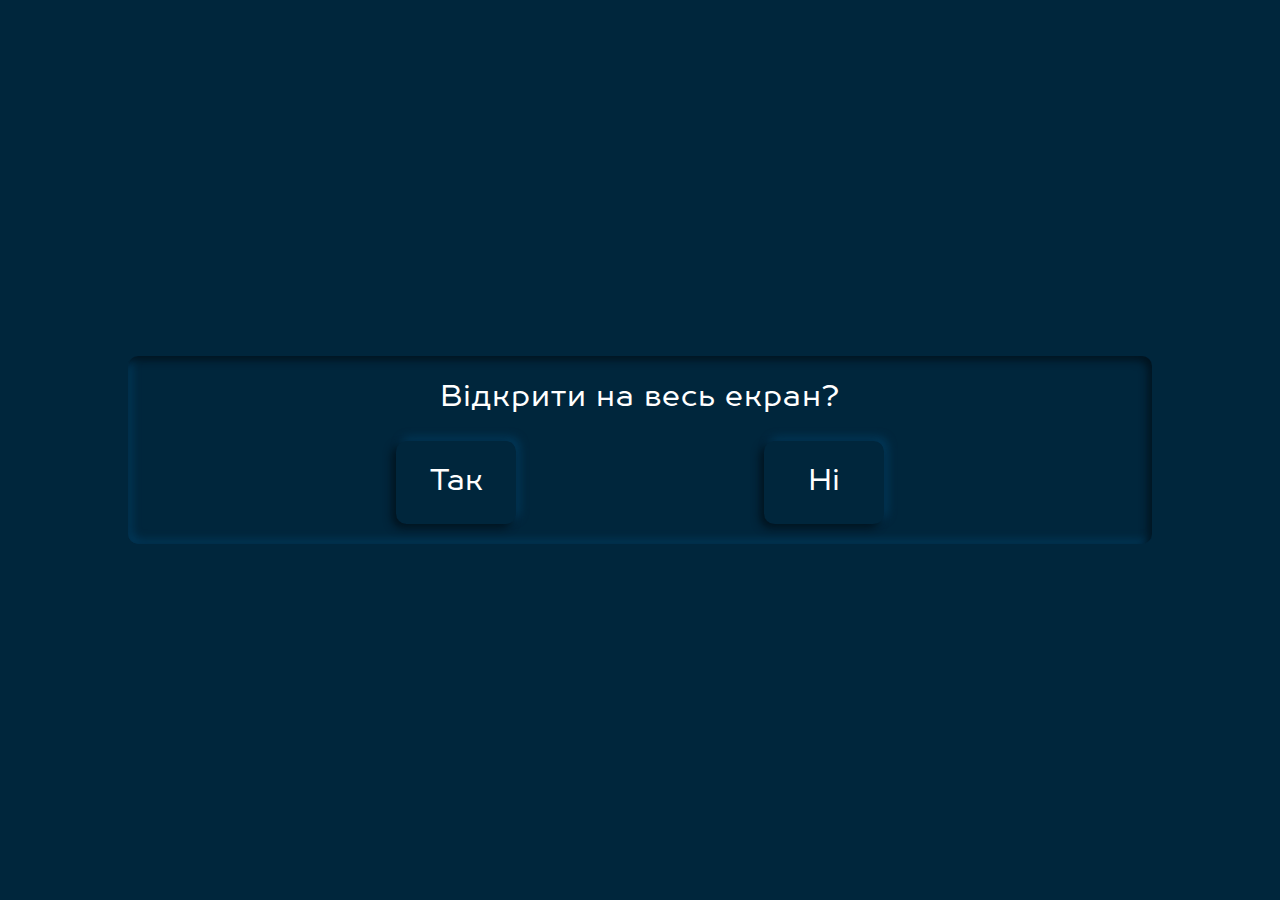
==== commit d90d25ee: "select" ====
--- a/index.html
+++ b/index.html
@@ -19,8 +19,8 @@
     <div class="modal__container active">
       <div class="modal__content">
         <p class="modal__content__info">Відкрити на весь екран?</p>
-        <button id="full_screen_submit">Так</button>
-        <button id="full_screen_cancel">Ні</button>
+        <button class="button" id="full_screen_submit">Так</button>
+        <button class="button" id="full_screen_cancel">Ні</button>
       </div>
     </div>
 
@@ -160,8 +160,7 @@
           </g>
         </svg>
       </div>
-
-      <div id="app">
+      <main>
         <section class="page page_1">
           <div class="card">
             <div class="card__media-container">
@@ -179,7 +178,9 @@
                 Assumenda cumque sint minima! Non quae ab aliquid unde laborum
               </p>
             </div>
-            <button>Далі</button>
+            <div class="card__controll">
+              <button class="card__controll--next">Далі</button>
+            </div>
           </div>
         </section>
         <section class="page page_2">
@@ -192,13 +193,15 @@
               />
             </div>
             <div class="card__content">
-              <h3>Персональне світлове шоу</h3>
+              <h3>Символіка проекту</h3>
               <p>
                 Lorem ipsum dolor sit, amet consectetur adipisicing elit.
                 Assumenda cumque sint minima! Non quae ab aliquid unde laborum
               </p>
             </div>
-            <button>Далі</button>
+            <div class="card__controll">
+              <button class="card__controll--next">Далі</button>
+            </div>
           </div>
         </section>
         <section class="page page_3">
@@ -214,7 +217,19 @@
                 На жаль, ваш веб-переглядач не підтримує вбудовані відео
               </video>
             </div>
-            <button>Далі</button>
+            <div class="card__content">
+              <h3>Благотворительный</h3>
+              <p>
+                Блок о возможности сделать донейт и “купить” себе фейерверк
+                “Запусти лазерний салют/фейєрверк
+              </p>
+              <a href="#" id="app-start" class="card__content__switch"
+                >Подаруй промінь надії</a
+              >
+            </div>
+            <div class="card__controll">
+              <button class="card__controll--next">Далі</button>
+            </div>
           </div>
         </section>
         <section class="page page_4">
@@ -230,12 +245,139 @@
                 Sorry, your browser doesn't support embedded videos
               </video>
             </div>
-            <button>Далі</button>
+            <div class="card__controll">
+              <button class="card__controll--next">Детальніше про фонд</button>
+            </div>
           </div>
         </section>
-        <section class="page page_5">
-          <button>Далі</button>
-        </section>
+      </main>
+      <div id="app">
+        <!-- <nav></nav> -->
+        <div class="app-loader">
+          <img src="./publik/images/puff.svg" />
+        </div>
+        <div class="app-content">
+          <h3>Анімації</h3>
+          <p>
+            Lorem ipsum dolor sit amet consectetur adipisicing elit. Dignissimos
+            minus cum quae 
+          </p>
+        </div>
+        <div class="app-select">
+          <div id="select" class="container">
+            <ul>
+              <li data-anim="1">100 uah</li>
+              <li data-anim="2">200 uah</li>
+              <li data-anim="3">300 uah</li>
+            </ul>
+          </div>
+        </div>
+        <div class="app-selected">
+          <div class="anim-selected" data-anim="1">
+            <div class="border">
+              <div class="inside">
+                <video
+                class="card__bg card__bg-3"
+                src="./publik/video/third.mp4"
+                preload="auto"
+                loop="true"
+                muted="muted"
+                autoplay
+              >
+                На жаль, ваш веб-переглядач не підтримує вбудовані відео
+              </video>
+                <h3 style="color: white;">hello</h3>
+                <p>Lorem, ipsum dolor sit amet consectetur adipisicing elit. Quibusdam cumque voluptas natus maiores tempora distinctio, accusamus tenetur doloremque, harum rerum aut reiciendis perferendis, quasi deserunt fuga quia vitae! Corporis, voluptate.</p>
+              </div>
+            </div>
+            <div class="border">
+              <div class="inside">
+                <video
+                class="card__bg card__bg-3"
+                src="./publik/video/fought.mp4"
+                autoplay
+                preload="auto"
+                loop="true"
+                muted="muted"
+                autoplay
+              >
+                На жаль, ваш веб-переглядач не підтримує вбудовані відео
+              </video>
+                <h3 style="color: white;">hello</h3>
+                <p>Lorem, ipsum dolor sit amet consectetur adipisicing elit. Quibusdam cumque voluptas natus maiores tempora distinctio, accusamus tenetur doloremque, harum rerum aut reiciendis perferendis, quasi deserunt fuga quia vitae! Corporis, voluptate.</p>
+              </div>
+            </div>
+            <div class="border">
+              <div class="inside">
+                <video
+                class="card__bg card__bg-3"
+                src="./publik/video/third.mp4"
+                preload="auto"
+                loop="true"
+                muted="muted"
+                autoplay
+              >
+                На жаль, ваш веб-переглядач не підтримує вбудовані відео
+              </video>
+                <h3 style="color: white;">hello</h3>
+                <p>Lorem, ipsum dolor sit amet consectetur adipisicing elit. Quibusdam cumque voluptas natus maiores tempora distinctio, accusamus tenetur doloremque, harum rerum aut reiciendis perferendis, quasi deserunt fuga quia vitae! Corporis, voluptate.</p>
+              </div>
+            </div>
+          </div>
+          <div class="anim-selected" data-anim="2">
+            <div class="border">
+              <div class="inside">
+                <video
+                class="card__bg card__bg-3"
+                src="./publik/video/fought.mp4"
+                preload="auto"
+                loop="true"
+                muted="muted"
+                autoplay
+              >
+                На жаль, ваш веб-переглядач не підтримує вбудовані відео
+              </video>
+                <h3 style="color: white;">hello</h3>
+                <p>Lorem, ipsum dolor sit amet consectetur adipisicing elit. Quibusdam cumque voluptas natus maiores tempora distinctio, accusamus tenetur doloremque, harum rerum aut reiciendis perferendis, quasi deserunt fuga quia vitae! Corporis, voluptate.</p>
+              </div>
+            </div>
+            <div class="border">
+              <div class="inside">
+                <video
+                class="card__bg card__bg-3"
+                src="./publik/video/third.mp4"
+                preload="auto"
+                loop="true"
+                muted="muted"
+                autoplay
+              >
+                На жаль, ваш веб-переглядач не підтримує вбудовані відео
+              </video>
+                <h3 style="color: white;">hello</h3>
+                <p>Lorem, ipsum dolor sit amet consectetur adipisicing elit. Quibusdam cumque voluptas natus maiores tempora distinctio, accusamus tenetur doloremque, harum rerum aut reiciendis perferendis, quasi deserunt fuga quia vitae! Corporis, voluptate.</p>
+              </div>
+            </div>
+          </div>
+          <div class="anim-selected" data-anim="3">
+            <div class="border">
+              <div class="inside">
+                <video
+                class="card__bg card__bg-3"
+                src="./publik/video/third.mp4"
+                preload="auto"
+                loop="true"
+                muted="muted"
+                autoplay
+              >
+                На жаль, ваш веб-переглядач не підтримує вбудовані відео
+              </video>
+                <h3 style="color: white;">hello</h3>
+                <p>Lorem, ipsum dolor sit amet consectetur adipisicing elit. Quibusdam cumque voluptas natus maiores tempora distinctio, accusamus tenetur doloremque, harum rerum aut reiciendis perferendis, quasi deserunt fuga quia vitae! Corporis, voluptate.</p>
+              </div>
+            </div>
+          </div>
+          
+        </div>
       </div>
     </div>
     <script src="./publik/assets/js/index.js"></script>
--- a/publik/assets/css/main.min.css
+++ b/publik/assets/css/main.min.css
@@ -1,2 +1,2 @@
-@font-face{font-family:"Expo_regular";src:url("../fonts/TT Prosto Sans Regular.otf") format("opentype")}@font-face{font-family:"Expo_Black";src:url("../fonts/TT Prosto Sans Black.otf") format("opentype")}@font-face{font-family:"Expo_Bold";src:url("../fonts/TT Prosto Sans Bold.otf") format("opentype")}@font-face{font-family:"Expo_Light";src:url("../fonts/TT Prosto Sans Light.otf") format("opentype")}@font-face{font-family:"Expo_Light_Italic";src:url("../fonts/TT Prosto Sans Light Italic.otf") format("opentype")}@font-face{font-family:"Greta_display";src:url("../fonts/Greta-Display-Pro-Italic_21518.ttf") format("opentype")}h2{font-family:Expo_Light;letter-spacing:5px;font-size:4em}h3{font-family:Expo_Light;letter-spacing:2px;font-size:1.5em;text-transform:uppercase;margin-bottom:20px}h4{font-family:Expo_Black;letter-spacing:2px;font-size:0.75em;text-transform:uppercase}.note{font-family:Greta_display;font-size:0.75em}html{font-family:Expo_regular}p{font-size:1em}*{margin:0;padding:0;-webkit-box-sizing:border-box;box-sizing:border-box;font-family:Expo_regular}*::-moz-selection{color:inherit}*::selection{color:inherit}html{font-size:62.5%}.wrapper{height:100vh;background-color:#00263c;position:relative;overflow:hidden}#app{height:100vh;display:-webkit-box;display:-ms-flexbox;display:flex;width:400vw}.page{width:100vw;height:100%;background-color:transparent;position:absolute;left:0;top:0;display:-webkit-box;display:-ms-flexbox;display:flex;-webkit-box-pack:center;-ms-flex-pack:center;justify-content:center;-webkit-box-align:center;-ms-flex-align:center;align-items:center;-webkit-transition:opacity 0.5s linear;transition:opacity 0.5s linear;opacity:0;pointer-events:none}.page.active{opacity:1;pointer-events:initial}.card{height:100%;overflow:hidden;position:relative;display:-webkit-box;display:-ms-flexbox;display:flex;-webkit-box-orient:vertical;-webkit-box-direction:normal;-ms-flex-direction:column;flex-direction:column;-webkit-box-pack:justify;-ms-flex-pack:justify;justify-content:space-between;padding-bottom:10%}.card>*{will-change:transform}.card__media-container{-ms-flex-preferred-size:55%;flex-basis:55%;border-bottom-left-radius:35px;overflow:hidden;-webkit-box-shadow:-8px 8px 15px #00131e,8px -8px 15px #00395a;box-shadow:-8px 8px 15px #00131e,8px -8px 15px #00395a;will-change:transform;-webkit-transform:translate3d(0, -110%, 0);transform:translate3d(0, -110%, 0);-webkit-transition:-webkit-transform 1000ms cubic-bezier(0.19, 1, 0.22, 1);transition:-webkit-transform 1000ms cubic-bezier(0.19, 1, 0.22, 1);transition:transform 1000ms cubic-bezier(0.19, 1, 0.22, 1);transition:transform 1000ms cubic-bezier(0.19, 1, 0.22, 1), -webkit-transform 1000ms cubic-bezier(0.19, 1, 0.22, 1)}.card__bg{height:100%}.card__bg-1,.card__bg-2{will-change:transform;-webkit-transform:translate3d(0, 0, 0);transform:translate3d(0, 0, 0);-webkit-transition:-webkit-transform 360s linear;transition:-webkit-transform 360s linear;transition:transform 360s linear;transition:transform 360s linear, -webkit-transform 360s linear}.card__bg-3,.card__bg-4{width:100%;-o-object-fit:cover;object-fit:cover}.card__content{-webkit-box-shadow:-8px 8px 15px #00131e,8px -8px 15px #00395a;box-shadow:-8px 8px 15px #00131e,8px -8px 15px #00395a;color:white;padding:20px;border-top-right-radius:35px;border-bottom-right-radius:35px;margin-right:5%;font-size:1.6rem;-webkit-transform:translate3d(-110%, 0, 0);transform:translate3d(-110%, 0, 0);-webkit-transition:-webkit-transform 600ms 400ms cubic-bezier(0.19, 1, 0.22, 1);transition:-webkit-transform 600ms 400ms cubic-bezier(0.19, 1, 0.22, 1);transition:transform 600ms 400ms cubic-bezier(0.19, 1, 0.22, 1);transition:transform 600ms 400ms cubic-bezier(0.19, 1, 0.22, 1), -webkit-transform 600ms 400ms cubic-bezier(0.19, 1, 0.22, 1)}.card button{width:100%;font-size:2rem;border-top-left-radius:35px;border-bottom-left-radius:35px;margin:0 0 0 5%;-webkit-box-shadow:-8px 8px 15px #00131e,8px -8px 15px #00395a;box-shadow:-8px 8px 15px #00131e,8px -8px 15px #00395a;padding:20px;color:white;will-change:transform;-webkit-transform:translate3d(110%, 0, 0);transform:translate3d(110%, 0, 0);-webkit-transition:-webkit-transform 600ms 400ms cubic-bezier(0.19, 1, 0.22, 1);transition:-webkit-transform 600ms 400ms cubic-bezier(0.19, 1, 0.22, 1);transition:transform 600ms 400ms cubic-bezier(0.19, 1, 0.22, 1);transition:transform 600ms 400ms cubic-bezier(0.19, 1, 0.22, 1), -webkit-transform 600ms 400ms cubic-bezier(0.19, 1, 0.22, 1)}.card button:active{-webkit-box-shadow:inset -8px 8px 15px #00131e,inset 8px -8px 15px #00395a;box-shadow:inset -8px 8px 15px #00131e,inset 8px -8px 15px #00395a}.page.active .card__bg-1,.page.active .card__bg-2{-webkit-transform:translate3d(-82%, 0, 0);transform:translate3d(-82%, 0, 0)}.page.active .card>*{-webkit-transform:translate3d(0, 0, 0);transform:translate3d(0, 0, 0)}@-webkit-keyframes in{0%{-webkit-box-shadow:0px 0px 0px rgba(255,255,255,0.05),0px 0px 0px rgba(0,0,0,0.5);box-shadow:0px 0px 0px rgba(255,255,255,0.05),0px 0px 0px rgba(0,0,0,0.5);opacity:0}20%{opacity:1}100%{-webkit-box-shadow:-5px -5px 10px rgba(255,255,255,0.05),5px 5px 15px rgba(0,0,0,0.5);box-shadow:-5px -5px 10px rgba(255,255,255,0.05),5px 5px 15px rgba(0,0,0,0.5);opacity:1}}@keyframes in{0%{-webkit-box-shadow:0px 0px 0px rgba(255,255,255,0.05),0px 0px 0px rgba(0,0,0,0.5);box-shadow:0px 0px 0px rgba(255,255,255,0.05),0px 0px 0px rgba(0,0,0,0.5);opacity:0}20%{opacity:1}100%{-webkit-box-shadow:-5px -5px 10px rgba(255,255,255,0.05),5px 5px 15px rgba(0,0,0,0.5);box-shadow:-5px -5px 10px rgba(255,255,255,0.05),5px 5px 15px rgba(0,0,0,0.5);opacity:1}}@-webkit-keyframes out{0%{-webkit-box-shadow:-5px -5px 10px rgba(255,255,255,0.05),5px 5px 15px rgba(0,0,0,0.5);box-shadow:-5px -5px 10px rgba(255,255,255,0.05),5px 5px 15px rgba(0,0,0,0.5)}80%{opacity:1}100%{-webkit-box-shadow:0px 0px 0px rgba(255,255,255,0.05),0px 0px 0px rgba(0,0,0,0.5);box-shadow:0px 0px 0px rgba(255,255,255,0.05),0px 0px 0px rgba(0,0,0,0.5);opacity:0}}@keyframes out{0%{-webkit-box-shadow:-5px -5px 10px rgba(255,255,255,0.05),5px 5px 15px rgba(0,0,0,0.5);box-shadow:-5px -5px 10px rgba(255,255,255,0.05),5px 5px 15px rgba(0,0,0,0.5)}80%{opacity:1}100%{-webkit-box-shadow:0px 0px 0px rgba(255,255,255,0.05),0px 0px 0px rgba(0,0,0,0.5);box-shadow:0px 0px 0px rgba(255,255,255,0.05),0px 0px 0px rgba(0,0,0,0.5);opacity:0}}button{padding:0.75em 1em;min-width:4em;-webkit-appearance:none;-moz-appearance:none;appearance:none;background-color:transparent;-webkit-box-shadow:-10px -10px 15px rgba(255,255,255,0.534),10px 10px 15px rgba(70,70,70,0.15);box-shadow:-10px -10px 15px rgba(255,255,255,0.534),10px 10px 15px rgba(70,70,70,0.15);border-radius:0.35em;color:inherit;border:none;outline:none;font-size:1em;will-change:box-shadow;-webkit-transition:-webkit-transform 0.5s linear;transition:-webkit-transform 0.5s linear;transition:transform 0.5s linear;transition:transform 0.5s linear, -webkit-transform 0.5s linear}button:active{-webkit-box-shadow:-10px -10px 15px rgba(255,255,255,0.534),10px 10px 15px rgba(70,70,70,0.15),inset -10px -10px 15px rgba(255,255,255,0.534),inset 10px 10px 15px rgba(70,70,70,0.15);box-shadow:-10px -10px 15px rgba(255,255,255,0.534),10px 10px 15px rgba(70,70,70,0.15),inset -10px -10px 15px rgba(255,255,255,0.534),inset 10px 10px 15px rgba(70,70,70,0.15)}.modal__container{position:absolute;z-index:10;top:0;bottom:0;left:0;right:0;display:-webkit-box;display:-ms-flexbox;display:flex;-webkit-box-pack:center;-ms-flex-pack:center;justify-content:center;-webkit-box-align:center;-ms-flex-align:center;align-items:center;background-color:transparent;will-change:opacity;opacity:0;pointer-events:none;-webkit-transition:opacity .5s ease-in;transition:opacity .5s ease-in;z-index:11}.modal__container.active{opacity:1;pointer-events:initial}.modal__content{width:80vw;display:-webkit-box;display:-ms-flexbox;display:flex;-ms-flex-wrap:wrap;flex-wrap:wrap;padding:20px;background-color:#ECF0F3;-webkit-box-pack:space-evenly;-ms-flex-pack:space-evenly;justify-content:space-evenly;border-radius:10px;font-size:2rem;color:#00263c}.modal__content__info{-ms-flex-preferred-size:100%;flex-basis:100%;text-align:center;margin-bottom:20px;line-height:1.5em}.loader{background:#00263c;position:absolute;left:0;right:0;height:100vh;display:-webkit-box;display:-ms-flexbox;display:flex;-webkit-box-pack:center;-ms-flex-pack:center;justify-content:center;-webkit-box-align:center;-ms-flex-align:center;align-items:center;z-index:10}.logo_letter,.X_white{fill:transparent;stroke:#c0f0ff;stroke-width:1;stroke-dasharray:100%;stroke-dashoffset:100%}.description_letter{fill:transparent;stroke:#c0f0ff;stroke-width:1;stroke-dasharray:100%;stroke-dashoffset:100%}.X_yello{fill:transparent;stroke:#ffcd00;stroke-width:1;stroke-dasharray:100%;stroke-dashoffset:100%;fill-rule:evenodd}.loader.play{-webkit-animation:loader_fade_out 1s ease-in-out 6s forwards;animation:loader_fade_out 1s ease-in-out 6s forwards}.loader.play .logo_letter,.loader.play .X_white{-webkit-animation:draw_letters 2s ease-in-out 2s 2 alternate;animation:draw_letters 2s ease-in-out 2s 2 alternate}.loader.play .description_letter{-webkit-animation:draw_letters 2s ease-in-out 2s 2 alternate;animation:draw_letters 2s ease-in-out 2s 2 alternate}.loader.play .X_yello{-webkit-animation:draw_X_letters 2s ease-in-out 2s 2 alternate;animation:draw_X_letters 2s ease-in-out 2s 2 alternate}@-webkit-keyframes draw_letters{0%{stroke-dashoffset:100%;fill:transparent}20%{fill:transparent}60%{fill:#c0f0ff}100%{stroke-dashoffset:0%;fill:#d5f5ff}}@keyframes draw_letters{0%{stroke-dashoffset:100%;fill:transparent}20%{fill:transparent}60%{fill:#c0f0ff}100%{stroke-dashoffset:0%;fill:#d5f5ff}}@-webkit-keyframes draw_X_letters{0%{stroke-dashoffset:100%;fill:transparent}20%{fill:transparent}50%{fill:#ffcd00}100%{stroke-dashoffset:0%;fill:#ffcd00}}@keyframes draw_X_letters{0%{stroke-dashoffset:100%;fill:transparent}20%{fill:transparent}50%{fill:#ffcd00}100%{stroke-dashoffset:0%;fill:#ffcd00}}@-webkit-keyframes loader_fade_out{to{opacity:0;pointer-events:none}}@keyframes loader_fade_out{to{opacity:0;pointer-events:none}}
+@font-face{font-family:"Expo_regular";src:url("../fonts/TT Prosto Sans Regular.otf") format("opentype")}@font-face{font-family:"Expo_Black";src:url("../fonts/TT Prosto Sans Black.otf") format("opentype")}@font-face{font-family:"Expo_Bold";src:url("../fonts/TT Prosto Sans Bold.otf") format("opentype")}@font-face{font-family:"Expo_Light";src:url("../fonts/TT Prosto Sans Light.otf") format("opentype")}@font-face{font-family:"Expo_Light_Italic";src:url("../fonts/TT Prosto Sans Light Italic.otf") format("opentype")}@font-face{font-family:"Greta_display";src:url("../fonts/Greta-Display-Pro-Italic_21518.ttf") format("opentype")}h2{font-family:Expo_Light;letter-spacing:5px;font-size:4em}h3{font-family:Expo_Light;letter-spacing:2px;font-size:1.5em;text-transform:uppercase;margin-bottom:20px}h4{font-family:Expo_Black;letter-spacing:2px;font-size:0.75em;text-transform:uppercase}.note{font-family:Greta_display;font-size:0.75em}html{font-family:Expo_regular}p{font-size:1em;color:#7F8489;line-height:1.5em}html{font-size:calc(6.8px + 3.2 * (100vw / 500))}@media (max-width: 380px){html{font-size:calc(6.8px + (3.2 + (3.2 * 0.7)) * ((100vw - 320px) / 500))}}*{margin:0;padding:0;-webkit-box-sizing:border-box;box-sizing:border-box;font-family:Expo_regular}*::-moz-selection{color:inherit}*::selection{color:inherit}.wrapper{height:100vh;background-color:#00263c;position:relative;overflow:hidden}.page{width:100vw;height:100%;background-color:transparent;position:absolute;left:0;top:0;display:-webkit-box;display:-ms-flexbox;display:flex;-webkit-box-pack:center;-ms-flex-pack:center;justify-content:center;-webkit-box-align:center;-ms-flex-align:center;align-items:center;-webkit-transition:opacity 0.5s linear;transition:opacity 0.5s linear;opacity:0;pointer-events:none}.page.active{opacity:1;pointer-events:initial}.card{width:100%;height:100%;overflow:hidden;position:relative;display:-webkit-box;display:-ms-flexbox;display:flex;-webkit-box-orient:vertical;-webkit-box-direction:normal;-ms-flex-direction:column;flex-direction:column;-webkit-box-pack:justify;-ms-flex-pack:justify;justify-content:space-between}.card>*{will-change:transform}.card__media-container{-webkit-box-flex:1;-ms-flex-positive:1;flex-grow:1;border-bottom-left-radius:35px;overflow:hidden;-webkit-box-shadow:-4px 4px 8px #00131e,4px -4px 8px #00395a;box-shadow:-4px 4px 8px #00131e,4px -4px 8px #00395a;will-change:transform;-webkit-transform:translate3d(0, -30%, 0);transform:translate3d(0, -30%, 0);-webkit-transition-timing-function:cubic-bezier(0.12, 0.99, 0.24, 1.01);transition-timing-function:cubic-bezier(0.12, 0.99, 0.24, 1.01);-webkit-transition-property:opacity,-webkit-transform;transition-property:opacity,-webkit-transform;transition-property:transform,opacity;transition-property:transform,opacity,-webkit-transform;-webkit-transition-duration:1400ms;transition-duration:1400ms}.card__bg{height:100%}.card__bg-1,.card__bg-2{will-change:transform;-webkit-transform:translate3d(0, 0, 0);transform:translate3d(0, 0, 0);-webkit-transition:-webkit-transform 360s linear;transition:-webkit-transform 360s linear;transition:transform 360s linear;transition:transform 360s linear, -webkit-transform 360s linear}.card__bg-3,.card__bg-4{width:100%;-o-object-fit:cover;object-fit:cover}.card__content{-webkit-box-shadow:-4px 4px 8px #00131e,4px -4px 8px #00395a;box-shadow:-4px 4px 8px #00131e,4px -4px 8px #00395a;color:white;padding:20px;border-top-right-radius:35px;border-bottom-right-radius:35px;margin-right:4rem;margin-top:4rem;font-size:1.6rem;-webkit-transform:translate3d(-110%, 0, 0);transform:translate3d(-110%, 0, 0);-webkit-transition-timing-function:cubic-bezier(0.12, 0.99, 0.24, 1.01);transition-timing-function:cubic-bezier(0.12, 0.99, 0.24, 1.01);-webkit-transition-property:opacity,-webkit-transform;transition-property:opacity,-webkit-transform;transition-property:transform,opacity;transition-property:transform,opacity,-webkit-transform;-webkit-transition-duration:1400ms;transition-duration:1400ms;-webkit-transition-delay:400ms;transition-delay:400ms}.card__content__switch{color:#ffce00;display:inline-block;background-color:#00263c;padding:20px 20px;text-decoration:none;font-family:Expo_Light;font-size:15px;letter-spacing:1px;width:calc(100% + 30px);margin:19px -20px -10px -20px;border-bottom-right-radius:35px;border-top-right-radius:35px;-webkit-box-shadow:-4px 4px 8px #00131e, 4px -4px 8px #00395a;box-shadow:-4px 4px 8px #00131e, 4px -4px 8px #00395a;-webkit-tap-highlight-color:transparent}.card__content__switch:focus{outline:none}.card__content__switch:active{-webkit-box-shadow:inset -4px 4px 8px #00131e,inset 4px -4px 8px #00395a;box-shadow:inset -4px 4px 8px #00131e,inset 4px -4px 8px #00395a}.card__controll{font-size:2rem;margin-top:4rem;margin-left:4rem;margin-bottom:4rem;will-change:transform;-webkit-transform:translate3d(110%, 0, 0);transform:translate3d(110%, 0, 0);-webkit-transition-timing-function:cubic-bezier(0.12, 0.99, 0.24, 1.01);transition-timing-function:cubic-bezier(0.12, 0.99, 0.24, 1.01);-webkit-transition-property:opacity, -webkit-transform;transition-property:opacity, -webkit-transform;transition-property:transform, opacity;transition-property:transform, opacity, -webkit-transform;-webkit-transition-duration:1400ms;transition-duration:1400ms;-webkit-transition-delay:400ms;transition-delay:400ms;display:-webkit-box;display:-ms-flexbox;display:flex}.card__controll--next{-webkit-box-shadow:1px 0px 0px #00131e, 4px 4px 8px #00131e, 4px -4px 8px #00395a;box-shadow:1px 0px 0px #00131e, 4px 4px 8px #00131e, 4px -4px 8px #00395a;width:100%;border-top-left-radius:35px;border-bottom-left-radius:35px;font-size:2rem;padding:20px;color:white}.card__controll--next:active{-webkit-box-shadow:inset -4px 4px 8px #00131e,inset 4px -4px 8px #00395a;box-shadow:inset -4px 4px 8px #00131e,inset 4px -4px 8px #00395a}.card__controll--prev{padding:10px;background-color:#ffce00}.card__controll--prev:active{-webkit-box-shadow:inset -4px 4px 8px #00131e,inset 4px -4px 8px #00395a;box-shadow:inset -4px 4px 8px #00131e,inset 4px -4px 8px #00395a}.page.active .card__bg-1,.page.active .card__bg-2{-webkit-transform:translate3d(-82%, 0, 0);transform:translate3d(-82%, 0, 0)}.page.active .card>*{-webkit-transform:translate3d(0, 0, 0);transform:translate3d(0, 0, 0)}.page.active.exit .card__media-container{-webkit-transition-duration:1000ms;transition-duration:1000ms;-webkit-transition-delay:200ms;transition-delay:200ms;-webkit-transform:translate3d(0, -100px, 0);transform:translate3d(0, -100px, 0);opacity:0}.page.active.exit .card__content{-webkit-transition-duration:1000ms;transition-duration:1000ms;-webkit-transition-delay:300ms;transition-delay:300ms;-webkit-transform:translate3d(0, -100px, 0);transform:translate3d(0, -100px, 0);opacity:0}.page.active.exit .card__controll{-webkit-transition-duration:1000ms;transition-duration:1000ms;-webkit-transition-delay:400ms;transition-delay:400ms;opacity:0;-webkit-transform:translate3d(0, -100px, 0);transform:translate3d(0, -100px, 0)}.button{padding:0.75em 1em;min-width:4em;-webkit-box-shadow:-4px 4px 8px #00131e,4px -4px 8px #00395a;box-shadow:-4px 4px 8px #00131e,4px -4px 8px #00395a;border-radius:0.35em;color:inherit;font-size:1em;will-change:box-shadow;-webkit-transition:-webkit-transform 0.5s linear;transition:-webkit-transform 0.5s linear;transition:transform 0.5s linear;transition:transform 0.5s linear, -webkit-transform 0.5s linear}.button:active{-webkit-box-shadow:inset -4px 4px 8px #00131e,inset 4px -4px 8px #00395a;box-shadow:inset -4px 4px 8px #00131e,inset 4px -4px 8px #00395a}button{border:none;outline:none;-webkit-appearance:none;-moz-appearance:none;appearance:none;background-color:transparent}.modal__container{position:absolute;z-index:10;top:0;bottom:0;left:0;right:0;display:-webkit-box;display:-ms-flexbox;display:flex;-webkit-box-pack:center;-ms-flex-pack:center;justify-content:center;-webkit-box-align:center;-ms-flex-align:center;align-items:center;background-color:#00263c;will-change:opacity;opacity:0;pointer-events:none;-webkit-transition:opacity .5s ease-in;transition:opacity .5s ease-in;z-index:11}.modal__container.active{opacity:1;pointer-events:initial}.modal__content{width:80vw;display:-webkit-box;display:-ms-flexbox;display:flex;-ms-flex-wrap:wrap;flex-wrap:wrap;padding:20px;background-color:#00263c;-webkit-box-pack:space-evenly;-ms-flex-pack:space-evenly;justify-content:space-evenly;border-radius:10px;font-size:2rem;color:white;letter-spacing:1px;-webkit-box-shadow:inset -4px 4px 8px #00131e,inset 4px -4px 8px #00395a;box-shadow:inset -4px 4px 8px #00131e,inset 4px -4px 8px #00395a}.modal__content__info{-ms-flex-preferred-size:100%;flex-basis:100%;text-align:center;margin-bottom:20px;line-height:1.5em;color:white}.loader{background:#00263c;position:absolute;left:0;right:0;height:100vh;display:-webkit-box;display:-ms-flexbox;display:flex;-webkit-box-pack:center;-ms-flex-pack:center;justify-content:center;-webkit-box-align:center;-ms-flex-align:center;align-items:center;z-index:10}.logo_letter,.X_white{fill:transparent;stroke:#c0f0ff;stroke-width:1;stroke-dasharray:100%;stroke-dashoffset:100%}.description_letter{fill:transparent;stroke:#c0f0ff;stroke-width:1;stroke-dasharray:100%;stroke-dashoffset:100%}.X_yello{fill:transparent;stroke:#ffcd00;stroke-width:1;stroke-dasharray:100%;stroke-dashoffset:100%;fill-rule:evenodd}.loader.play{-webkit-animation:loader_fade_out 1s ease-in-out 6s forwards;animation:loader_fade_out 1s ease-in-out 6s forwards}.loader.play .logo_letter,.loader.play .X_white{-webkit-animation:draw_letters 2s ease-in-out 2s 2 alternate;animation:draw_letters 2s ease-in-out 2s 2 alternate}.loader.play .description_letter{-webkit-animation:draw_letters 2s ease-in-out 2s 2 alternate;animation:draw_letters 2s ease-in-out 2s 2 alternate}.loader.play .X_yello{-webkit-animation:draw_X_letters 2s ease-in-out 2s 2 alternate;animation:draw_X_letters 2s ease-in-out 2s 2 alternate}@-webkit-keyframes draw_letters{0%{stroke-dashoffset:100%;fill:transparent}20%{fill:transparent}60%{fill:#c0f0ff}100%{stroke-dashoffset:0%;fill:#d5f5ff}}@keyframes draw_letters{0%{stroke-dashoffset:100%;fill:transparent}20%{fill:transparent}60%{fill:#c0f0ff}100%{stroke-dashoffset:0%;fill:#d5f5ff}}@-webkit-keyframes draw_X_letters{0%{stroke-dashoffset:100%;fill:transparent}20%{fill:transparent}50%{fill:#ffcd00}100%{stroke-dashoffset:0%;fill:#ffcd00}}@keyframes draw_X_letters{0%{stroke-dashoffset:100%;fill:transparent}20%{fill:transparent}50%{fill:#ffcd00}100%{stroke-dashoffset:0%;fill:#ffcd00}}@-webkit-keyframes loader_fade_out{to{opacity:0;pointer-events:none}}@keyframes loader_fade_out{to{opacity:0;pointer-events:none}}#app{height:100vh;display:-webkit-box;display:-ms-flexbox;display:flex;width:100vw;display:none;position:relative}#app.active{display:block}#app.active.load .app-loader{opacity:1;pointer-events:initial}.app-content{text-align:center;padding:15px 15px;color:white}.app-content>h3{font-size:28px}.app-content>p{color:#7F8489;line-height:26px;font-size:16px}.app-loader{background-color:#00263c;position:absolute;top:0;left:0;width:100%;height:100%;display:-webkit-box;display:-ms-flexbox;display:flex;-webkit-box-pack:center;-ms-flex-pack:center;justify-content:center;-webkit-box-align:center;-ms-flex-align:center;align-items:center;-webkit-transition:opacity 1s linear;transition:opacity 1s linear;opacity:0;pointer-events:none;z-index:10}.app-select{-webkit-box-shadow:inset 0px 4px 8px #00131e, inset 0px -4px 8px #00395a;box-shadow:inset 0px 4px 8px #00131e, inset 0px -4px 8px #00395a;position:relative;overflow-x:scroll}.app-select>.container{width:175%;-webkit-transform:translate3d(0, 0, 0);transform:translate3d(0, 0, 0)}.app-select>.container>ul{display:-webkit-box;display:-ms-flexbox;display:flex;-webkit-box-align:center;-ms-flex-align:center;align-items:center;list-style:none;height:100%;-ms-flex-pack:distribute;justify-content:space-around}.app-select>.container>ul>li{min-width:200px;margin:20px;text-align:center;color:white;font-size:26px;padding:23px 40px;-webkit-box-shadow:-4px 4px 8px #00131e, 4px -4px 8px #00395a;box-shadow:-4px 4px 8px #00131e, 4px -4px 8px #00395a;border-radius:15px}li.active{-webkit-box-shadow:inset -4px 4px 8px #00131e,inset 4px -4px 8px #00395a !important;box-shadow:inset -4px 4px 8px #00131e,inset 4px -4px 8px #00395a !important}.app-selected{overflow-y:scroll;position:relative;margin-top:20px;height:65%}.anim-selected{opacity:0;-webkit-transition:opacity .5s 0.5s linear;transition:opacity .5s 0.5s linear;width:100%;display:none}.anim-selected>.border{margin:20px 0;-webkit-box-shadow:inset -4px 4px 8px #00131e,inset 4px -4px 8px #00395a;box-shadow:inset -4px 4px 8px #00131e,inset 4px -4px 8px #00395a;padding:15px}.anim-selected>.border>.inside{border-radius:15px;-webkit-box-shadow:-4px 4px 8px #00131e,4px -4px 8px #00395a;box-shadow:-4px 4px 8px #00131e,4px -4px 8px #00395a;padding:15px}.anim-selected.active{opacity:1;display:block}
 /*# sourceMappingURL=main.min.css.map */